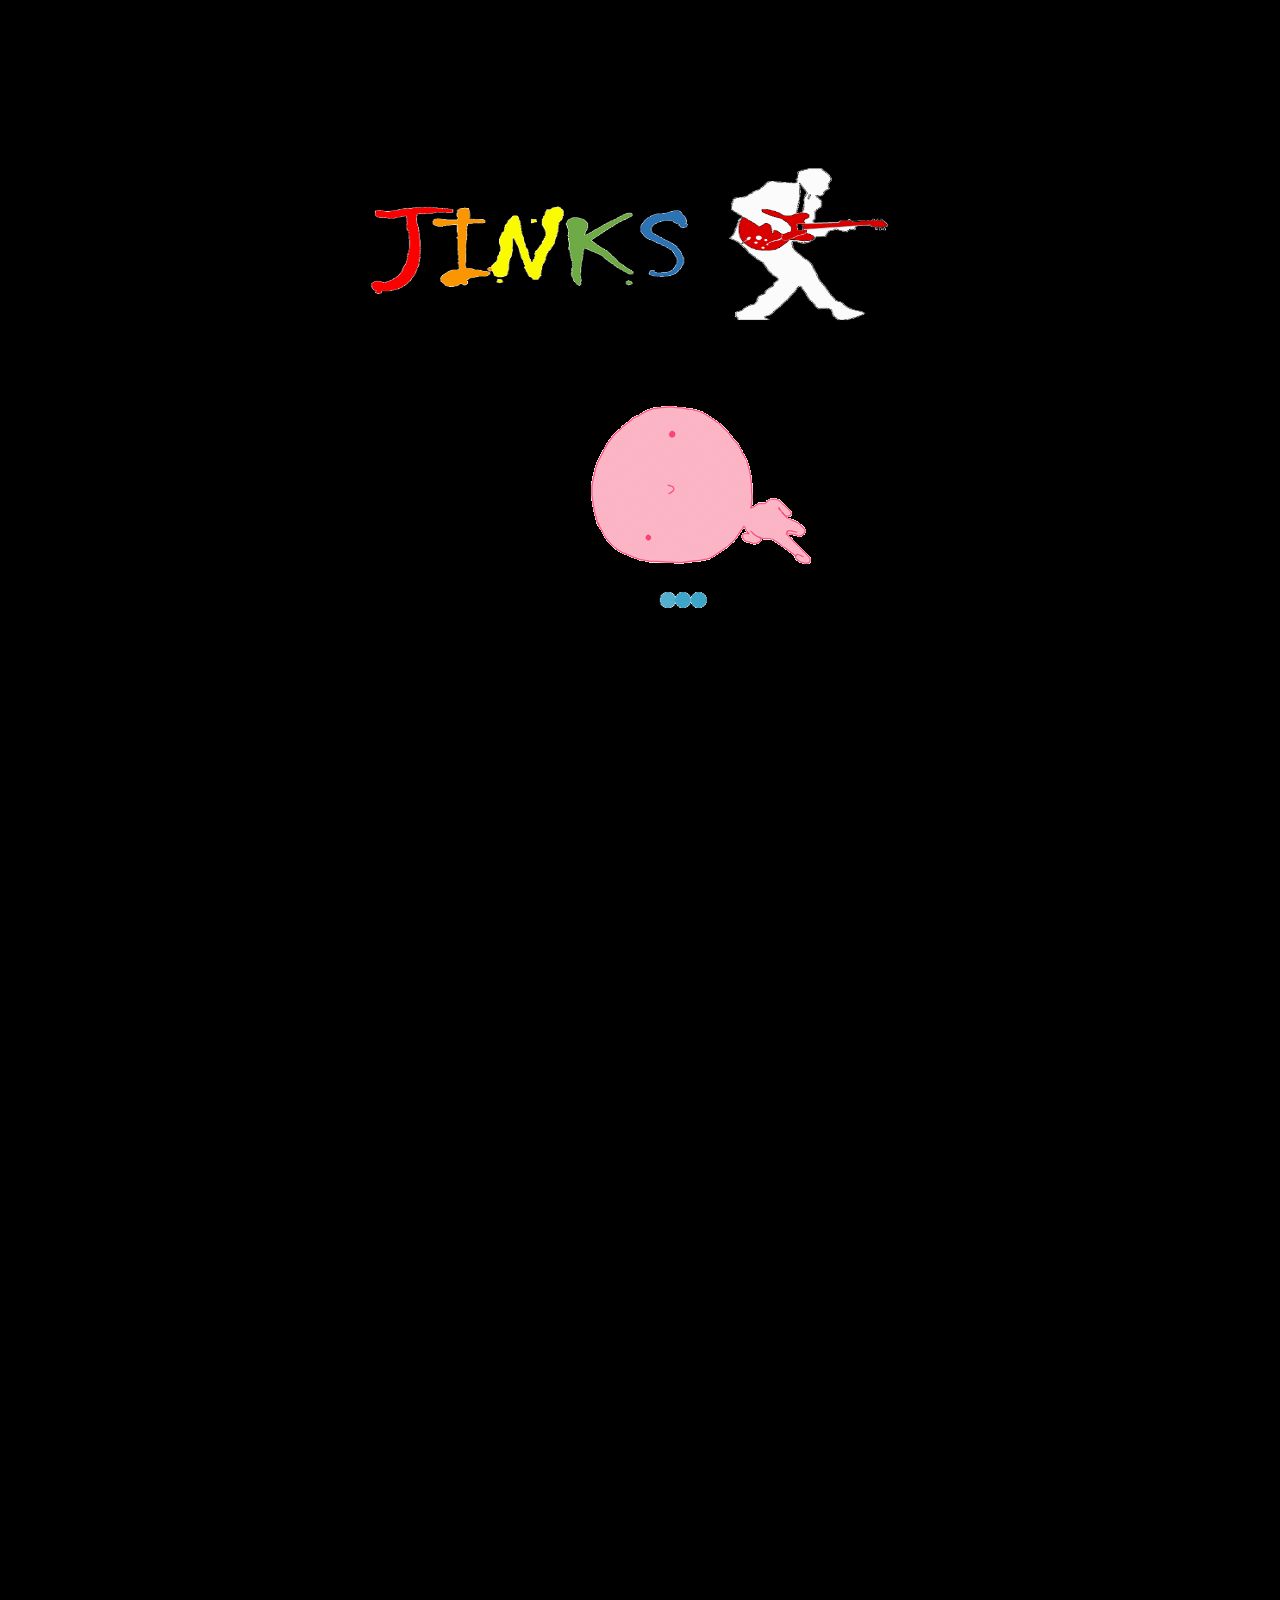
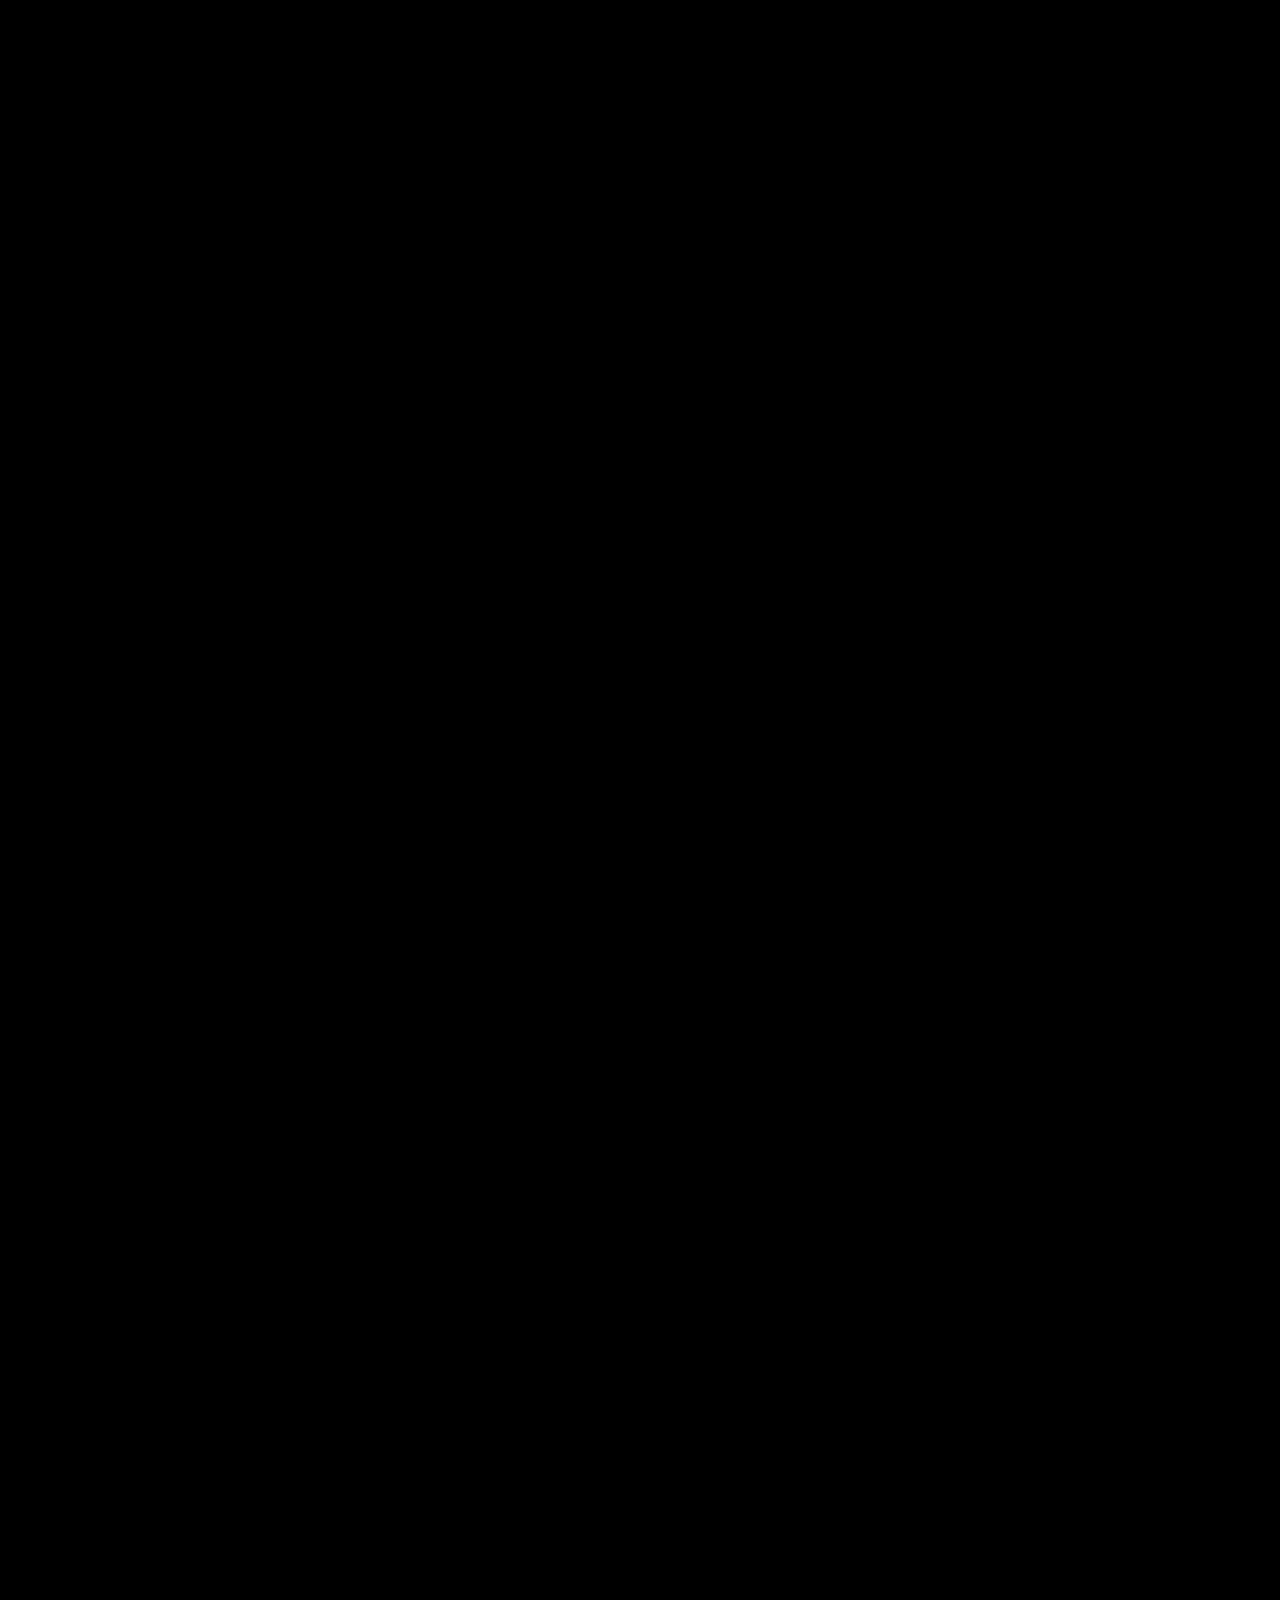
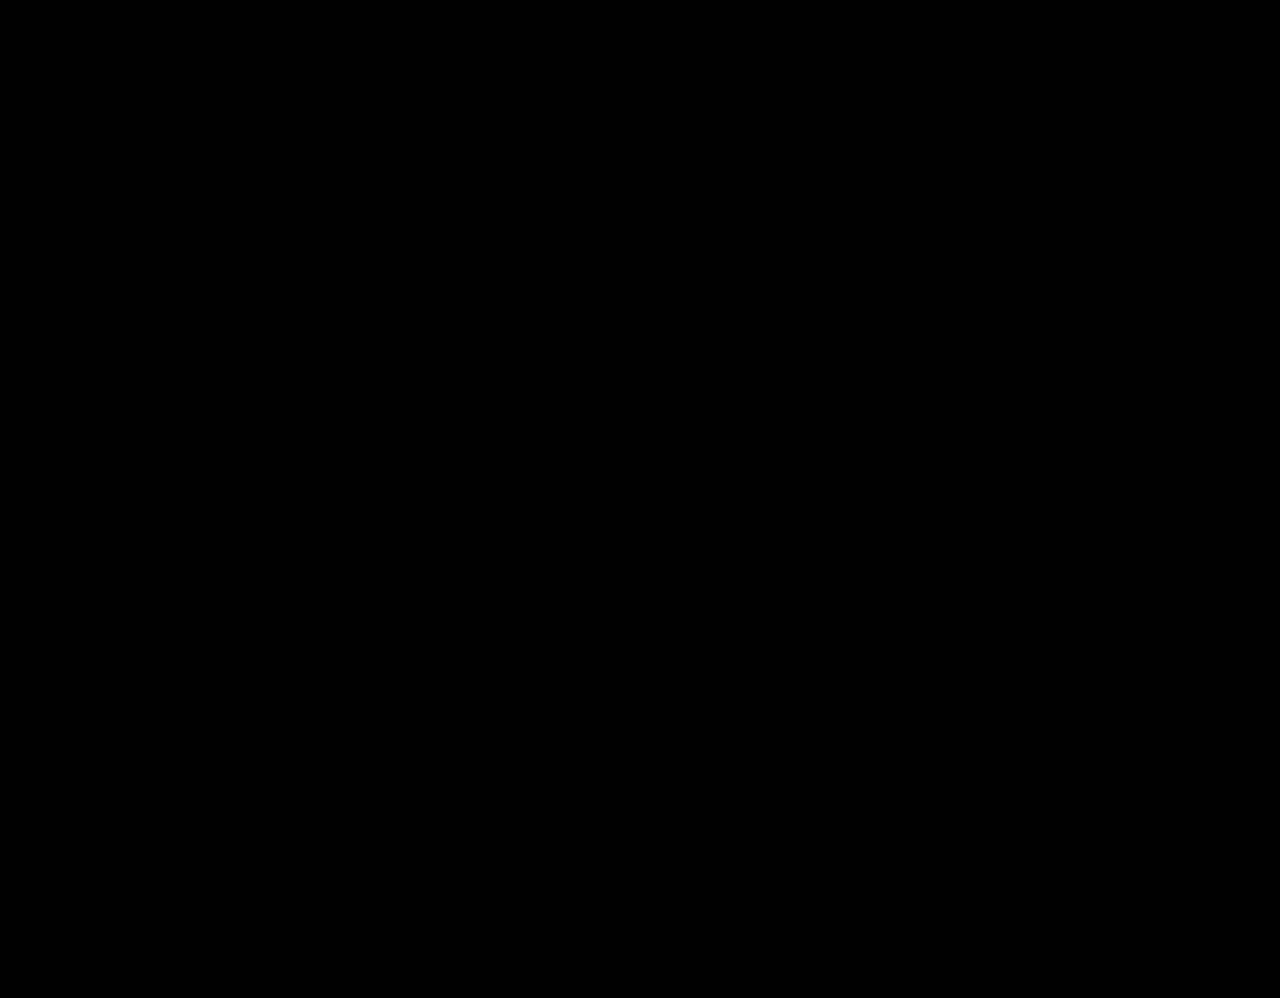
==== 1/index.html @ cb38590e "1" ====
<!DOCTYPE html>
<html class="no-js">
  <head>
    <title>JINKS'17 | NIFFT Ranchi</title>
  <meta charset="utf-8" />
    <meta name="viewport" content="width=1280" />
    <link rel="icon" type="image/png" href="images/icon.png" />
    <link rel="stylesheet" type="text/css" href="css/style.css" />
    
    
    <script src="js/jquery-1.9.1.min.js"></script>
    <script src="js/jquery.color.js"></script>
    <script src="js/jquery.easing.1.3.js"></script>
    <script src="js/jquery.transform-0.9.3-jq1.8fix.js"></script>
    <script src="js/modernizr.js"></script>
  <link rel="stylesheet" type="text/css" href="css/style1.css" />
    <script src="js/modernizr.custom.63321.js"></script>
    
    
    
    <script src="js/j.js"></script>
    <!--BUILD 197-->
  </head>
  <body>
    <script>
      new Main();
    </script>


    <div class="preloaderHiddenData"></div>

    <div class="devTools">
      <div class="generate">
        generate order <span id="selectedImage"></span>
      </div>
      <div class="togglePage2Layer3">
        toggle page2 layer3
      </div>
      <div class="testSpeedAll">
        test speed all (<span class="lastResult"></span>)
      </div>
    </div>
  
    <div class="page page0">

      <div class="pageCenter">
       

        <div class="layer starsFront">
          <img src="images/logo.png" />
        </div>

    
        <div class="layer logo">
          <img class="loading" src="images/loading2.gif" />
      <img class="loading1" src="images/loading.gif" />
        </div>
      </div>

    </div>

    <div class="page page1">

      <div class="layer background">
        <div class="shape"></div>
    
      </div>

      <div class="pageCenter">
    
        <div class="layer robbo">
        
          <img class="body" src="images/dragon.png" />
        </div>
    

        <div class="layer header">
          <div class="column columnLeft">
            <a href="#home">
              <div class="logoContainer">
                <div class="logo out">
                  <div class="head"></div>
                  <div class="boyCoy"></div>
                </div>
                <div class="logo over">
                  <div class="head"></div>
                  <div class="boyCoy"></div>
                </div>
                <div class="logo shape">
                </div>
              </div>
            </a>
            <!--div class="line"></div-->
          </div>
          <div class="column columnCenter">
          </div>
          <div class="column columnRight">
            <div id="page1_menus" class="menus">

              <a href="#home">
               <div class="menu home">
                <div class="type normal">
                  <div class="background">
                  </div>
                  <div class="menuContent">
                    <img src="images/home_black.png" />
                  </div>
                </div>
                 <div class="type over">
                   <div class="background">
                   </div>
                   <div class="menuContent">
                     <img src="images/home_red.png" />
                   </div>
                 </div>
                 <div class="type selected">
                   <div class="background">
                     <img class="stick" src="images/tor_home.png"/>
                   </div>
                   <div class="menuContent">
                     <img src="images/home_red.png" />
                   </div>
                 </div>
                 <div class="type shape">
                 </div>
               </div>
              </a>

              <a href="#apps">
               <div class="menu apps">
                 <div class="type normal">
                  <div class="background">
                  </div>
                  <div class="menuContent">  PICS  </div>
                 </div>
                 <div class="type over">
                   <div class="background">
                   </div>
                   <div class="menuContent">  PICS  </div>
                 </div>
                 <div class="type selected">
                   <div class="background">
                     <img class="stick" src="images/tor_other.png" style="zoom: 1;" />
                   </div>
                   <div class="menuContent">  PICS  </div>
                 </div>
                 <div class="type shape">
                 </div>
               </div>
              </a>

              <a href="#about">
               <div class="menu about">
                 <div class="type normal">
                  <div class="background">
                  </div>
                  <div class="menuContent">  EVENTS  </div>
                 </div>
                 <div class="type over">
                   <div class="background">
                   </div>
                   <div class="menuContent">  EVENTS  </div>
                 </div>
                 <div class="type selected">
                   <div class="background">
                     <img class="stick" src="images/tor_other.png"/>
                   </div>
                   <div class="menuContent">  EVENTS  </div>
                 </div>
                 <div class="type shape">
                 </div>
               </div>
              </a>

              <a href="#contact">
               <div class="menu contact">
                 <div class="type normal">
                  <div class="background">
                  </div>
                  <div class="menuContent">  CONTACT  </div>
                 </div>
                 <div class="type over">
                   <div class="background">
                   </div>
                   <div class="menuContent">
                     CONTACT
                   </div>
                 </div>
                 <div class="type selected">
                   <div class="background">
                     <img class="stick" src="images/tor_other.png"/>
                   </div>
                   <div class="menuContent">
                     CONTACT
                   </div>
                 </div>
                 <div class="type shape">
                 </div>
               </div>

              </a>
            </div>
            <div class="line"></div>
          </div>
        </div>

        <div class="layer main mainLeft">
          <div class="hello">
      <img class="logo" src="images/page1/logo1.gif" />
       <div class="desc">
       <p>"Jo Insaan Nahi Kar Sakta"<br><br> 27th-29th Feb 2017 <br>at NIFFT Ranchi</p>
      </div>
      
      </div>
          </div>  
        </div>
        <div class="layer main mainRight">
      
      
      
      </div>
    </div>


    <div class="page page2">

      <div class="layer background">
        <div class="clouds2"></div>

        <div class="clouds1">
          <div class="pageCenter">
          <img class="cloud img1" src="images/01.png" />
          <img class="cloud img2" src="images/02.png" />
          <img class="cloud img4" src="images/04.png" />
          <img class="cloud img5" src="images/05.png" />
          </div>
        </div>
      </div>

      <div class="layer clouds3">
        <div class="pageCenter">
        <img class="cloud img6" src="images/06.png" />
        <img class="cloud img7" src="images/07.png" />
        <img class="cloud img9" src="images/09.png" />
        <img class="cloud img11" src="images/011.png" />
        <img class="cloud img12" src="images/012.png" />
        <img class="cloud img14" src="images/014.png" />
        <img class="cloud img15" src="images/015.png" />
        </div>
      </div>

      <div class="pageCenter">

      <div class="layer clouds4">
        <img class="cloud img8" src="images/08.png" />
        <img class="cloud img10" src="images/010.png" />
        <img class="cloud img13" src="images/013.png" />
      </div>

        <div class="pageContent">

           <div class="layer main mainCenter">
            <div class="floatingTv">
              <div class="baloons">
                <div class="baloon baloonLeft">
                  <img src="images/baloon_left.png" />
                </div>
                <div class="baloon baloonRight">
                  <img src="images/baloon_right.png" />
                </div>
                <div class="baloon baloonCenter">
                  <img src="images/baloon_center.png" />
                </div>
              </div>
              <div class="tvScreen">
        <div class="back billboard">
                  <img src="images/billboard.png" />
                </div>
          
                <!--img class="rating" src="images/page2/badge_5stars.png" /-->
                <div class="screenshotsFrame">
                  <div class="screenshots">
          <img src="images/pic1.jpg" />
                    <img src="images/pic2.jpg" />
                    <img src="images/pic3.jpg" />
          <img src="images/pic4.jpg" />
          <img src="images/pic5.jpg" />
          <img src="images/pic6.jpg" />
                  </div>
                  <div class="button previous">
                    <div class="visibleShape"></div>
                  </div>
                  <div class="button next">
                    <div class="visibleShape"></div>
                  </div>
                </div>
                <div class="indicators">
                  <div class="indicator">
                    <div class="centerWrapper">
                      <div class="center">
                        <img src="images/indicator_on.png" />
                        <img src="images/indicator_off.png" />
                      </div>
                    </div>
                  </div>
                  <div class="indicator">
                    <div class="centerWrapper">
                      <div class="center">
                        <img src="images/indicator_on.png" />
                        <img src="images/indicator_off.png" />
                      </div>
                    </div>
                  </div>
                  <div class="indicator">
                    <div class="centerWrapper">
                      <div class="center">
                        <img src="images/indicator_on.png" />
                        <img src="images/indicator_off.png" />
                      </div>
                    </div>
                  </div>
          <div class="indicator">
                    <div class="centerWrapper">
                      <div class="center">
                        <img src="images/indicator_on.png" />
                        <img src="images/indicator_off.png" />
                      </div>
                    </div>
                  </div>
          <div class="indicator">
                    <div class="centerWrapper">
                      <div class="center">
                        <img src="images/indicator_on.png" />
                        <img src="images/indicator_off.png" />
                      </div>
                    </div>
                  </div>
                </div>
              </div>
            </div>
            <!--img class="description" src="images/description.png" /-->
          </div>

          <!--div class="layer main mainLeft">
            <img class="app" src="images/powerbubble/app.png">
            <a href="#0" target="_blank">
              <div class="download">
                <img class="out" src="images/download.png" />
                <img class="over" src="images/download_over.png" />
                <div class="shape"></div>
              </div>
              <img class="freeDownload" src="images/free_download.png">
            </a>
          </div-->


          <div class="layer header">
            <div class="column columnLeft">
                   <a href="#home">
                <div class="logoContainer">
                  <div class="logo out">
                    <div class="head"></div>
                    <div class="boyCoy"></div>
                  </div>
                  <div class="logo over">
                    <div class="head"></div>
                    <div class="boyCoy"></div>
                  </div>
                  <div class="logo shape">
                  </div>
                </div>
              </a>
              <!--div class="line"></div-->
            </div>
            <div class="column columnCenter">
            </div>
            <div class="column columnRight">
              <div id="page2_menus" class="menus">

                <a href="#home">
                  <div class="menu home">
                    <div class="type normal">
                      <div class="background">
                      </div>
                      <div class="menuContent">
                        <img src="images/home_black.png" />
                      </div>
                    </div>
                    <div class="type over">
                      <div class="background">
                      </div>
                      <div class="menuContent">
                        <img src="images/home_black.png" />
                      </div>
                    </div>
                    <div class="type selected">
                      <div class="background">
                        <img class="stick" src="images/tor_home.png"/>
                      </div>
                      <div class="menuContent">
                        <img src="images/home_white.png" />
                      </div>
                    </div>
                    <div class="type shape">
                    </div>
                  </div>
                </a>

                <a href="#apps">
                  <div class="menu apps">
                    <div class="type normal">
                      <div class="background">
                      </div>
                      <div class="menuContent">
                        PICS
                      </div>
                    </div>
                    <div class="type over">
                      <div class="background">
                      </div>
                      <div class="menuContent">
                        PICS
                      </div>
                    </div>
                    <div class="type selected">
                      <div class="background">
                        <img class="stick" src="images/tor_home.png"/>
                      </div>
                      <div class="menuContent">
                        PICS
                      </div>
                    </div>
                    <div class="type shape">
                    </div>
                  </div>
                </a>

                <a href="#about">
                  <div class="menu about">
                    <div class="type normal">
                      <div class="background">
                      </div>
                      <div class="menuContent">
                        EVENTS
                      </div>
                    </div>
                    <div class="type over">
                      <div class="background">
                      </div>
                      <div class="menuContent">
                        EVENTS
                      </div>
                    </div>
                    <div class="type selected">
                      <div class="background">
                        <img class="stick" src="images/tor_other.png"/>
                      </div>
                      <div class="menuContent">
                        EVENTS
                      </div>
                    </div>
                    <div class="type shape">
                    </div>
                  </div>
                </a>

                <a href="#contact">
                  <div class="menu contact">
                    <div class="type normal">
                      <div class="background">
                      </div>
                      <div class="menuContent">
                        CONTACT
                      </div>
                    </div>
                    <div class="type over">
                      <div class="background">
                      </div>
                      <div class="menuContent">
                        CONTACT
                      </div>
                    </div>
                    <div class="type selected">
                      <div class="background">
                        <img class="stick" src="images/tor_other.png"/>
                      </div>
                      <div class="menuContent">
                        CONTACT
                      </div>
                    </div>
                    <div class="type shape">
                    </div>
                  </div>
                </a>

              </div>
              <div class="line line_right"></div>
            </div>
          </div>

        </div>

      </div>

    </div>


    <div class="page page3">
      <div class="layer background">
        <div class="mountains3">
          <img class="mountainsFlag" src="images/rover.png" />
          <div class="mountainsBackground"></div>
        </div>
      </div>

    <div class="layer mountains1">
        <div class="pageCenter">
        <img class="mountain5" src="images/5.png" />
      <img class="mountain6" src="images/6.png" />
      <img class="mountain7" src="images/7.png" />
        <img class="mountain8" src="images/8.png" />
      <img class="mountain9" src="images/9.png" />
      </div>
    </div>

      <div class="pageCenter">

        <div class="layer mountains2">
          <img class="mountain1" src="images/1.png" />
          <img class="mountain2" src="images/2.png" />
          <img class="mountain3" src="images/3.png" />
          <img class="mountain4" src="images/4.png" />
        </div>

             <div class="pageContent">
        <!--div class="background">
          <img class="stars" src="images/page3/stars.png">
        </div-->
          <div class="layer main mainCenter">
      
           <div class="container">
        
        <div id="mi-slider" class="mi-slider">
          <ul>
            <li><a href="#"><img src="images/page3/events/dance1.png" alt="img01"></a></li>
            <li><a href="#"><img src="images/page3/events/dance2.png" alt="img01"></a></li>
            <li><a href="#"><img src="images/page3/events/dance3.png" alt="img01"></a></li>
          </ul>
          <ul>
            <li><a href="#"><img src="images/page3/events/drama1.png" alt="img05"></a></li>
            <li><a href="#"><img src="images/page3/events/drama2.png" alt="img06"></a></li>
            <li><a href="#"><img src="images/page3/events/drama3.png" alt="img07"></a></li>
          </ul>
          <ul>
            <li><a href="#"><img src="images/page3/events/music1.png" alt="img01"></a></li>
            <li><a href="#"><img src="images/page3/events/music2.png" alt="img01"></a></li>
            <li><a href="#"><img src="images/page3/events/music3.png" alt="img01"></a></li>
          </ul>
          <ul>
            <li><a href="#"><img src="images/page3/events/fashion1.png" alt="img01"></a></li>
            <li><a href="#"><img src="images/page3/events/fashion2.png" alt="img01"></a></li>
            <li><a href="#"><img src="images/page3/events/fashion3.png" alt="img01"></a></li>
          </ul>
          <ul>
            <li><a href="#"><img src="images/page3/events/fa1.png" alt="img01"></a></li>
            <li><a href="#"><img src="images/page3/events/fa2.png" alt="img01"></a></li>
            <li><a href="#"><img src="images/page3/events/fa3.png" alt="img01"></a></li>
          </ul>
          <ul>
            <li><a href="#"><img src="images/page3/events/lit1.png" alt="img01"></a></li>
            <li><a href="#"><img src="images/page3/events/lit2.png" alt="img01"></a></li>
            <li><a href="#"><img src="images/page3/events/lit3.png" alt="img01"></a></li>
          </ul>
          <ul>
            <li><a href="#"><img src="images/page3/events/inf1.png" alt="img01"></a></li>
            <li><a href="#"><img src="images/page3/events/inf2.png" alt="img02"></a></li>
            <li><a href="#"><img src="images/page3/events/inf3.png" alt="img03"></a></li>
          </ul>
          <nav>
            <a href="#">Dance</a>
            <a href="#">Drama</a>
            <a href="#">Music</a>
            <a href="#">Fashion</a>
            <a href="#">Fine Arts</a>
            <a href="#">Literary</a>
            <a href="#">Informals</a>
          </nav>
        </div>
      </div>
    </div>
          </div>
          <!--div class="layer main mainRight">
            <div class="header">
            Past Sponsors
            </div>
            <div class="description">
              We have been entertaining people since so long. 
            </div>
            <img class="logos" src="images/page3/logos.png" />
            <a href="#contact">
              <div class="letsWork linkify">
                <span class="text">Let's have fun together</span>
                <span class="image">
                  <img class="out" src="images/page3/arrow_green.png" /><img class="over" src="images/arrow_white.png" />
                </span>
              </div>
            </a>
          </div-->

          <!--div class="layer main mainLeft paperWhite">
            <div class="paperContent">
              <img src="images/page3/paper_white.png" />
              <div class="text">
                <div class="header">
                This is UNMAAD
                </div>
                What it takes to achieve perfection? It is the question I am asking myself all the time. I realise I achieved it way before.
        
        
        
              </div>
            </div>
          </div-->

          <!--div class="layer main mainLeft paperYellow">
            <div class="paperContent">
              <img src="images/page3/paper_yellow.png" />

              <div class="ad">
                Arimit Sarkar
                <a href="#0" target="_blank">
                  <div class="linkedin">
                    <div class="out"></div>
                    <div class="over"></div>
                    <div class="shape"></div>
                  </div>
                </a>
              </div>
              <div class="jb">
                <a href="#0" target="_blank">
                  <div class="linkedin">
                    <div class="out"></div>
                    <div class="over"></div>
                    <div class="shape"></div>
                  </div>
                </a>
                Arimit Sarkar
              </div>
            </div>
          </div-->

          <div class="layer header">
            <div class="column columnLeft">
              <a href="#home">
              <div class="logoContainer">
                <div class="logo out">
                  <div class="head"></div>
                  <div class="boyCoy"></div>
                </div>
                <div class="logo over">
                  <div class="head"></div>
                  <div class="boyCoy"></div>
                </div>
                <div class="logo shape">
                </div>
              </div>
            </a>
              <!--div class="line"></div-->
            </div>
            <div class="column columnCenter">
            </div>
            <div class="column columnRight">
              <div id="page3_menus" class="menus">

                <a href="#home">
                  <div class="menu home">
                    <div class="type normal">
                      <div class="background">
                      </div>
                      <div class="menuContent">
                        <img src="images/home_black.png" />
                      </div>
                    </div>
                    <div class="type over">
                      <div class="background">
                      </div>
                      <div class="menuContent">
                        <img src="images/home_brown.png" />
                      </div>
                    </div>
                    <div class="type selected">
                      <div class="background">
                        <img class="stick" src="images/indicator_home.png"/>
                      </div>
                      <div class="menuContent">
                        <img src="images/home_brown.png" />
                      </div>
                    </div>
                    <div class="type shape">
                    </div>
                  </div>
                </a>

                <a href="#apps">
                  <div class="menu apps">
                    <div class="type normal">
                      <div class="background">
                      </div>
                      <div class="menuContent">
                        PICS
                      </div>
                    </div>
                    <div class="type over">
                      <div class="background">
                      </div>
                      <div class="menuContent">
                        PICS
                      </div>
                    </div>
                    <div class="type selected">
                      <div class="background">
                        <img class="stick" src="images/indicator_other.png"/>
                      </div>
                      <div class="menuContent">
                        PICS
                      </div>
                    </div>
                    <div class="type shape">
                    </div>
                  </div>
                </a>

                <a href="#about">
                  <div class="menu about">
                    <div class="type normal">
                      <div class="background">
                      </div>
                      <div class="menuContent">
                        EVENTS
                      </div>
                    </div>
                    <div class="type over">
                      <div class="background">
                      </div>
                      <div class="menuContent">
                        EVENTS
                      </div>
                    </div>
                    <div class="type selected">
                      <div class="background">
                        <img class="stick" src="images/indicator_other.png"/>
                      </div>
                      <div class="menuContent">
                        EVENTS
                      </div>
                    </div>
                    <div class="type shape">
                    </div>
                  </div>
                </a>

                <a href="#contact">
                  <div class="menu contact">
                    <div class="type normal">
                      <div class="background">
                      </div>
                      <div class="menuContent">
                        CONTACT
                      </div>
                    </div>
                    <div class="type over">
                      <div class="background">
                      </div>
                      <div class="menuContent">
                        CONTACT
                      </div>
                    </div>
                    <div class="type selected">
                      <div class="background">
                        <img class="stick" src="images/indicator_other.png"/>
                      </div>
                      <div class="menuContent">
                        CONTACT
                      </div>
                    </div>
                    <div class="type shape">
                    </div>
                  </div>
                </a>

              </div>
              <div class="line"></div>
            </div>
          </div>
        </div>


    </div>


    <div class="page page4">
      <div class="layer background3">
    
        <div class="shape">
          <div class="waveContainer">
            <div id="wave3" class="wave"></div>
          </div>
        </div>
      </div>

      <div class="layer background2">
        <div class="shape">
          <div class="waveContainer">
          <div id="wave2" class="wave"></div>
          </div>
        </div>
      </div>

      <div class="layer background1">
        <div class="shape">
          <div class="waveContainer">
            <div id="wave1" class="wave"></div>
          </div>
        </div>
      </div>

      <div class="pageCenter">
    
        <div class="pageContent">
      
      
          <div class="layer header">
            <div class="column columnLeft">
              <a href="#home">
                <div class="logoContainer">
                  <div class="logo out">
                    <div class="head"></div>
                    <div class="boyCoy"></div>
                  </div>
                </div>
              </a>
              <!--div class="line"></div-->
            </div>
            <div class="column columnCenter">
            </div>
            <div class="column columnRight">
              <div id="page4_menus" class="menus">

                <a href="#home">
                  <div class="menu home">
                    <div class="type normal">
                      <div class="background">
                      </div>
                      <div class="menuContent">
                        <img src="images/home_grey.png" />
                      </div>
                    </div>
                    <div class="type over">
                      <div class="background">
                      </div>
                      <div class="menuContent">
                        <img src="images/home_black.png" />
                      </div>
                    </div>
                    <div class="type selected">
                      <div class="background">
                        <img class="stick" src="images/indicator_black_home.png"/>
                      </div>
                      <div class="menuContent">
                        <img src="images/home_grey.png" />
                      </div>
                    </div>
                    <div class="type shape">
                    </div>
                  </div>
                </a>

                <a href="#apps">
                  <div class="menu apps">
                    <div class="type normal">
                      <div class="background">
                      </div>
                      <div class="menuContent">
                        PICS
                      </div>
                    </div>
                    <div class="type over">
                      <div class="background">
                      </div>
                      <div class="menuContent">
                        PICS
                      </div>
                    </div>
                    <div class="type selected">
                      <div class="background">
                        <img class="stick" src="images/indicator_black_other.png"/>
                      </div>
                      <div class="menuContent">
                        PICS
                      </div>
                    </div>
                    <div class="type shape">
                    </div>
                  </div>
                </a>

                <a href="#about">
                  <div class="menu about">
                    <div class="type normal">
                      <div class="background">
                      </div>
                      <div class="menuContent">
                        EVENTS
                      </div>
                    </div>
                    <div class="type over">
                      <div class="background">
                      </div>
                      <div class="menuContent">
                        EVENTS
                      </div>
                    </div>
                    <div class="type selected">
                      <div class="background">
                        <img class="stick" src="images/indicator_black_other.png"/>
                      </div>
                      <div class="menuContent">
                        EVENTS
                      </div>
                    </div>
                    <div class="type shape">
                    </div>
                  </div>
                </a>

                <a href="#contact">
                  <div class="menu contact">
                    <div class="type normal">
                      <div class="background">
                      </div>
                      <div class="menuContent">
                        CONTACT
                      </div>
                    </div>
                    <div class="type over">
                      <div class="background">
                      </div>
                      <div class="menuContent">
                        CONTACT
                      </div>
                    </div>
                    <div class="type selected">
                      <div class="background">
                        <img class="stick" src="images/indicator_black_other.png"/>
                      </div>
                      <div class="menuContent">
                        CONTACT
                      </div>
                    </div>
                    <div class="type shape">
                    </div>
                  </div>
                </a>

              </div>
              <div class="line"></div>
            </div>
          </div>
        <div class="layer main mainLeft">
            <div class="container">
      
        <section class="main">
      
        <ul class="ch-grid">
          <li>
            <!--div class="ch-item ch-img-1">       
              <div class="ch-info-wrap">
                <div class="ch-info">
                  <div class="ch-info-front ch-img-1"></div>
                  <div class="ch-info-back">
                    <h3>Bears Type</h3>
                    <p>by Josh Schott <a href="http://drbl.in/ewUW">View on Dribbble</a></p>
                  </div>  
                </div>
              </div>
            </div-->
          </li>
          <li>
            <div class="ch-item ch-img-1">        
              <div class="ch-info-wrap">
                <div class="ch-info">
                  <div class="ch-info-front ch-img-1"></div>
                  <div class="ch-info-back">
                    <h3>AYUSH SINHA<BR>(GYMKHANA PRESIDENT)</h3>
                    <p>email@gmail.com<br>+91-7631026554</p>
                  </div>  
                </div>
              </div>
            </div>
          </li>
          <li>
            <div class="ch-item ch-img-8">        
              
                  <div class="ch-info-front ch-img-8"></div>  
                
            </div>
          </li>
          <li>
            <div class="ch-item ch-img-2">
              <div class="ch-info-wrap">
                <div class="ch-info">
                  <div class="ch-info-front ch-img-2"></div>
                  <div class="ch-info-back">
            <h3>AYUSH SINHA<BR>(GYMKHANA PRESIDENT)</h3>
                    <p>email@gmail.com<br>+91-7631026554</p>
                  </div>
                </div>
              </div>
            </div>
          </li>
          <li>
            <div class="ch-item ch-img-3">
              <div class="ch-info-wrap">
                <div class="ch-info">
                  <div class="ch-info-front ch-img-3"></div>
                  <div class="ch-info-back">
                 <h3>AYUSH SINHA<BR>(GYMKHANA PRESIDENT)</h3>
                    <p>email@gmail.com<br>+91-7631026554</p>
                  </div>
                </div>
              </div>
            </div>
          </li>
          <li>
            <div class="ch-item ch-img-4">        
              <div class="ch-info-wrap">
                <div class="ch-info">
                  <div class="ch-info-front ch-img-4"></div>
                  <div class="ch-info-back">
                    <h3>AYUSH SINHA<BR>(GYMKHANA PRESIDENT)</h3>
                    <p>email@gmail.com<br>+91-7631026554</p>
                  </div>  
                </div>
              </div>
            </div>
          </li>
          <li>
            <div class="ch-item ch-img-5">        
              <div class="ch-info-wrap">
                <div class="ch-info">
                  <div class="ch-info-front ch-img-5"></div>
                  <div class="ch-info-back">
                 <h3>AYUSH SINHA<BR>(GYMKHANA PRESIDENT)</h3>
                    <p>email@gmail.com<br>+91-7631026554</p>
                  </div>  
                </div>
              </div>
            </div>
          </li>
          <li>
            <div class="ch-item ch-img-7">        
              <div class="ch-info-wrap">
                <div class="ch-info">
                  <div class="ch-info-front ch-img-7"></div>
                  <div class="ch-info-back">
                    <h3>AYUSH SINHA<BR>(GYMKHANA PRESIDENT)</h3>
                    <p>email@gmail.com<br>+91-7631026554</p>
                  </div>  
                </div>
              </div>
            </div>
          </li>
          <li>
            <div class="ch-item ch-img-6">        
              <div class="ch-info-wrap">
                <div class="ch-info">
                  <div class="ch-info-front ch-img-6"></div>
                  <div class="ch-info-back">
                    <h3>AYUSH SINHA<BR>(GYMKHANA PRESIDENT)</h3>
                    <p>email@gmail.com<br>+91-7631026554</p>
                  </div>  
                </div>
              </div>
            </div>
          </li>
          
        </ul>
        
      </section>
        </div>
        </div>
      </div>
     
    
      </div>

      <div class="layer mainBottom">
    
        <div class="pageCenter">
          <div class="bottom"></div>
        </div>

        <footer>
          <div class="pageCenter darker">
            <div class="wrapperTable">
              <div class="wrapperRow">

                 <div class="wrapperCell wrapperLeft">
                  <span>All rights reserved</span>
                  <span>&copy; JINKS'17</span>
          <span>
          <a class="facebook" href="sponsors.html" target="_blank">Past Sponsors</a>
        </span>
          <div class="links">
          <a class="facebook" href="https://www.facebook.com/" target="_blank"><img src="images/page1/fb.png"></a>
          <a class="twitter" href="https://twitter.com/" target="_blank"><img src="images/page1/twitter.png"></a>
          <a class="instagram" href="https://www.instagram.com/" target="_blank"><img src="images/page1/instagram.png"></a>
        </div>
        
                </div>

                <div class="wrapperCell wrapperCenter">
                </div>

                <!--div class="wrapperCell wrapperRight">
                  <div class="tweet">
                    <a href="https://twitter.com/share" class="twitter-share-button" data-url="http://boy-coy.com" data-via="BoyCoyMobile">Tweet</a>
                    <script>!function(d,s,id){var js,fjs=d.getElementsByTagName(s)[0];if(!d.getElementById(id)){js=d.createElement(s);js.id=id;js.src="//platform.twitter.com/widgets.js";fjs.parentNode.insertBefore(js,fjs);}}(document,"script","twitter-wjs");</script>
                  </div>

                  <div class="fbLike fb-like" data-href="http://www.facebook.com/BoyCoyMobile" data-send="false" data-layout="button_count" data-width="100" data-show-faces="false" data-font="verdana"></div>

                  <div class="plusOne">
                    <div class="g-plusone" data-size="medium"></div>
                    <script type="text/javascript">
                      (function() {
                        var po = document.createElement('script'); po.type = 'text/javascript'; po.async = true;
                        po.src = 'https://apis.google.com/js/plusone.js';
                        var s = document.getElementsByTagName('script')[0]; s.parentNode.insertBefore(po, s);
                      })();
                    </script>
                  </div>
                </div-->
        
              </div>
        
            </div>
      
          </div>
      
        </footer>
    
      </div>
    
    </div>

  
    <div class="streacher"></div>
  <script src="http://ajax.googleapis.com/ajax/libs/jquery/1.8.3/jquery.min.js"></script>
    <script src="js/jquery.catslider.js"></script>
    <script>
      $(function() {

        $( '#mi-slider' ).catslider();

      });
    </script>
    <script>
  (function(i,s,o,g,r,a,m){i['GoogleAnalyticsObject']=r;i[r]=i[r]||function(){
  (i[r].q=i[r].q||[]).push(arguments)},i[r].l=1*new Date();a=s.createElement(o),
  m=s.getElementsByTagName(o)[0];a.async=1;a.src=g;m.parentNode.insertBefore(a,m)
  })(window,document,'script','https://www.google-analytics.com/analytics.js','ga');

  ga('create', 'UA-57982075-1', 'auto');
  ga('send', 'pageview');

</script>
  </body>
</html>
---- 1/css/style.css ----
.layer .menus {
  margin-top: 40px;
  font-size: 18px;
  text-align: center;
  height: 34px;
  line-height: 34px;
  letter-spacing: 0px;
}
.layer .menus .menu {
  float: left;
  position: relative;
  height: 34px;
}
.layer .menus .menu .type {
  position: absolute;
  width: 100%;
  height: 100%;
}
.layer .menus .menu .type * {
  filter: inherit;
}
.layer .menus .menu .background {
  width: 100%;
  height: 100%;
  border-radius: 17px;
  /*  border: 1px solid #999;*/
  behavior: url('styles/PIE.htc');
}
.layer .menus .menu .menuContent {
  position: absolute;
  top: 0px;
  width: 40px;
  height: 100%;
  color: #ff0000;
}
.layer .menus .menu.home {
  width: 35px;
  border: 5px;
}
.layer .menus .menu.home .menuContent {
  width: 45px;

}

.layer .menus .menu.apps {
  width: 72px;
}
.layer .menus .menu.apps .menuContent {
  width: 90px;
}
.layer .menus .menu.about {
  width: 88px;
}
.layer .menus .menu.about .menuContent {
  width: 88px;
}
.layer .menus .menu.contact {
  width: 112px;
}
.layer .menus .menu.contact .menuContent {
  width: 112px;
}
.layer .menus .type.selected .stick {
  position: absolute;
  top: 29px;
}
.layer .menus .menu.home .type.selected .stick {
  left: 5px;
}
.layer .menus .menu.apps .type.selected .stick {
  left: 24px;
}
.layer .menus .menu.about .type.selected .stick {
  left: 31px;
}
.layer .menus .menu.contact .type.selected .stick {
  left: 43px;
}
/* page 1 colors */
.page1 .layer .menus .menu .type.normal {
  color: #363635;
}
.page1 .layer .menus .menu .type.over {
  color: #000000;
}
.page1 .layer .menus .menu .type.over .background {
  background-color: #ffffff;
}
.page1 .layer .menus .menu .type.selected {
  color: #000000;
}
.page1 .layer .menus .menu .type.selected .background {
  background-color: #363635;
}
/* page 2 colors */
.page2 .layer .menus .menu .type.normal {
  color: #363635;
}
.page2 .layer .menus .menu .type.over {
  color: #363635;
}
.page2 .layer .menus .type.over .background {
  background-color: #ffffff;
}
.page2 .layer .menus .menu .type.selected {
  color: #dbdecb;
}
.page2 .layer .menus .menu .type.selected .background {
  background-color: #363635;
}
/* page 3 colors */
.page3 .layer .menus .menu .type.normal {
  color: #363635;
}
.page3 .layer .menus .menu .type.over {
  color: #363635;
}
.page3 .layer .menus .type.over .background {
  background-color: #ffffff;
}
.page3 .layer .menus .menu .type.selected {
  color: #dbdecb;
}
.page3 .layer .menus .menu .type.selected .background {
  color: #363635;
}
/* page 4 colors */
.page4 .layer .menus .menu .type.normal {
  color: #939598;
}
.page4 .layer .menus .menu .type.over {
  color: #363635;
}
.page4 .layer .menus .type.over .background {
  background-color: #ffffff;
}
.page4 .layer .menus .menu .type.selected {
  color: #939598;
}
.page4 .layer .menus .menu .type.selected .background {
  background-color: #000000;
}


.linkLineContainer {
  display: inline-block;
  width: 0px;
  position: relative;
  top: 3px;
}
.linkLineContainer .linkLine {
  background-color: #ffffff;
  width: 0px;
  height: 1px;
}
.linkify .image,
.linkifyForm .image {
  position: relative;
}
.linkify .image .over {
  position: relative;
  left: -14px;
}
.linkifyForm .image .over {
  position: relative;
  left: -10px;
}
.logoContainer {
  position: relative;
  height: 55px;
  margin-left: 19px;
  margin-top: 25px;
}
.logoContainer .shape {
  width: 170px;
  height: 55px;
}
.logoContainer .logo {
  position: absolute;
}
.logoContainer .logo .head {
  float: left;
  width: 60px;
  height: 55px;
}
.logoContainer .logo .boyCoy {
  margin-left: 60px;
  width: 110px;
  height: 55px;
}
/**.preloader-ready .logoContainer .out .head {
  background: url('../images/logo1.png') 0px -55px;
}
.preloader-ready .logoContainer .out .boyCoy {
  background: url('../images/logo1.png') -60px -55px;
}
.preloader-ready .logoContainer .over .head {
  background: url('../images/logo1.png') 0px 0px;
}
.preloader-ready .logoContainer .over .boyCoy {
  background: url('../images/logo1.png') -60px -55px;
}**/
.img1 {
  position: absolute;
  top: 60px;
  left: -80px;
}
.img2 {
  position: absolute;
  top: 126px;
  left: 250px;
}
.img4 {
  position: absolute;
  top: 126px;
  left: 485px;
}
.img5 {
  position: absolute;
  top: 31px;
  left: 730px;
}
.img6 {
  position: absolute;
  top: 78px;
  left: -147px;
}
.img7 {
  position: absolute;
  top: 33px;
  left: -14px;
}
.img9 {
  position: absolute;
  top: 3px;
  left: 158px;
}
.img11 {
  position: absolute;
  top: 22px;
  left: 452px;
}
.img12 {
  position: absolute;
  top: 39px;
  left: 626px;
}
.img14 {
  position: absolute;
  top: 12px;
  left: 800px;
}
.img15 {
  position: absolute;
  top: 49px;
  left: 972px;
}
.img8 {
  position: absolute;
  top: 67px;
  left: 72px;
}
.img10 {
  position: absolute;
  top: 25px;
  left: 262px;
}
.img13 {
  position: absolute;
  top: 22px;
  left: 631px;
}
/* page - common */
.page {
  visibility: hidden;
  width: 100%;
  height: 800px;
  position: relative;
}
.page1 {
  height: 700px;
}
.page2 {
  height: 870px;
}
.page3 {
  height: 840px;
}
.page4{
	height: 850px;
	
}
.page .layer {
  position: absolute;
}
.pageCenter {
  width: 1020px;
  position: relative;
  margin: 0px auto;
}
/* parallaxe dependent styles */
.no-parallaxe .page0 {
  display: none;
}
.no-parallaxe .streacher {
  display: none;
}
.parallaxe .streacher {
  width: 0px;
  height: 4150px;
}
.parallaxe .page {
  position: fixed;
}
.parallaxe .page0 {
  height: 675px;
  top: -1500px;
}
.parallaxe .page1 {
  height: 675px;
  top: 0px;
}
.parallaxe .page2 {
  height: 1035px;
  top: 1500px;
}
.parallaxe .page3 {
  height: 1612px;
  top: 2533px;
}
.parallaxe .page4 {
  top: 3174px;
}
.page0 .pageCenter{
	left: 200px;
}
.page0 .layer.starsBack{
  height: 400px;
  left: -200px;
}
.page0 .layer.starsFront img{
	height: 400px;
	width: 600px; 
}
.page0 .layer.logo {
  height: 250px;
  margin-right: 50px;
}
.page0 .layer.logo {
	top: 150px;
}
/**.page0 .layer.ufo img {
  transform-origin: 149px 55px;
  -webkit-transform-origin: 149px 55px;
  -moz-transform-origin: 149px 55px;
  -o-transform-origin: 149px 55px;
  -ms-transform-origin: 149px 55px;
}**/
.page0 .layer .loading {
  position: relative;
  top: 150px;
  left: 140px;
  width:400px;
}
.page0 .layer .loading1 {
  position: relative;
  top: 200px;
  left: -100px;
  width: 100px;
}
.page1 .background {
  overflow: hidden;
  width: 100%;
  height: 760px;
  background-color: #000000;
}
.page1 .background .shape {
  width: 100%;
  height: 760px;
  position: relative;
  left: 73px;
}
/**.preloader-ready .page1 .background .shape {
  background: center 235px no-repeat url('../images/page1/bgd_pattern.png');
}**/
.page1 .header .column {
  float: left;
  position: relative;
}
.page1 .header .columnLeft {
  width: 371px;
}
.page1 .header .columnLeft .line {
  margin-top: 30px;
}
.page1 .header .columnCenter {
  width: 242px;
  height: 1px;
}
.page1 .header .columnRight {
  width: 457px;
  float: right;
}
.page1 .header .columnRight .line {
  margin-top: 46px;
}
.page1 .header .columnRight .menus {
  margin-left: 48px;
}
.page1 .main {
  height: 400px;
  top: 111px;
}
.page1 .mainLeft {
  width: 250px;
  top:-100px;
  left:-100px;
  
}
.page1 .mainLeft .logo{
	width: 500px;
	top:400px;
}
.page1 .mainRight {
  width: 402px;
  right:0px;
  line-height: 0;
}
.page1 .hello {
  width: 300px;
  margin-top: 80px;
  margin-left: 24px;
}
.page1 .hello .textHello {
  margin-left: -5px;
  font-family: gsBold;
  font-size: 40px;
  letter-spacing: -5px;
  color: #363635;
}
.page1 .mainLeft .hello .desc {
  width: 350px;
  position:relative;
  top:-200px;
  left: 50px;
  margin-top: 120px;
  margin-left: 14px;
}
.page1 .hello .desc{
  margin-left: -5px;
  font-family: "Tekton Pro";
  font-size: 30px;
  letter-spacing: 0px;
  color: #ffffff;
}
.page1 .hello .desc .p{
	top:-500px;
}
.page1 .hello .textDescription {
  margin-top: -6px;
  font-size: 21px;
  line-height: 1.3;
  letter-spacing: 0;
  color: #dcddcd;
}
.page1 .hello .contactWrapper {
  margin-top: 10px;
}
.page1 .hello .contact {
  font-size: 22px;
  letter-spacing: -1px;
  color: #ededc7;
}
.page1 .txtNeed {
  display: block;
  position: relative;
  top: 5px;
  left: 73px;
}
.page1 .bird {
  position: relative;
  margin-top: 0px;
  margin-right:100px;
  width: 50px;
}
.page4 .links {
	
  margin-top: -38px;
  margin-left:900px;
  top:0px;
  width: 20px;
}
.page4 .links a{
	display:inline-block;
}
.page4 .links img{
	top:0px;
	width:20px;
	margin-bottom:20px;
	margin-left:10px;
}
.page4 .sponsors {
	
  margin-top: 0px;
  margin-left:500px;
  top:0px;
  width: 20px;
}
.page1 .stats{
	width:300px;
}
.page1 .fb {
  position: relative;
  margin-top: 85px;
  margin-left: 175px;
  width: 100px;
}
.page1 .fb img {
  position: absolute;
}
.page1 .fb .shape {
  position: absolute;
  z-index: 2;
  width: 100%;
  height: 100%;
}
.page1 .slice2 {
  position: relative;
  z-index: 1;
  margin-top: -15px;
  margin-left: 267px;
}
.page1 .am {
  position: relative;
  margin-top: -30px;
  margin-left: 135px;
  width: 232px;
  height: 85px;
}
.page1 .am img {
  position: absolute;
}
.page1 .am .shape {
  position: absolute;
  z-index: 2;
  width: 100%;
  height: 100%;
}
.page1 .slice1 {
  position: relative;
  z-index: 1;
  margin-top: -28px;
  margin-left: 205px;
}
.page1 .tw {
  position: relative;
  margin-top: -19px;
  margin-left: 195px;
  width: 80px;
  height: 80px;
}
.page1 .tw .shape {
  position: absolute;
  z-index: 2;
  width: 100%;
  height: 100%;
}
.page1 .tw img {
  position: absolute;
}
.page1 .robbo {
  height: 60px;
  left: 300px;
  top: 110px;
  z-index: 2;
}
.page1 .robbo .body{
	width: 600px;
}
.page1 .robbo .armLeft {
  position: absolute;
  top: 200px;
  left: 20px;
  transform-origin: 101px 95px;
  -webkit-transform-origin: 101px 95px;
  -moz-transform-origin: 101px 95px;
  -o-transform-origin: 101px 95px;
  -ms-transform-origin: 101px 95px;
}
.page1 .robbo .armRight {
  position: absolute;
  top: 200px;
  left: 210px;
  z-index: -1;
  transform-origin: 0px 13px;
  -webkit-transform-origin: 0px 13px;
  -moz-transform-origin: 0px 13px;
  -o-transform-origin: 0px 13px;
  -ms-transform-origin: 0px 13px;
}
.no-parallaxe .page2 .pageContent .layer {
  top: 160px;
}
.page2 .background {
  width: 100%;
  height: 1010px;
  background-color: #dbdecb;
}
.page2 .clouds1 {
  overflow: hidden;
  position: absolute;
  width: 100%;
  height: 201px;
  top: -200px;
  /* - height + 1px (correction for chrome touch glitches) */
}
.page2 .clouds2 {
  position: absolute;
  width: 100%;
  height: 68px;
  top: -67px;
  /* - height + 1px (correction for chrome touch glitches) */
  /*   left: 14px; */
}
.preloader-ready .page2 .clouds2 {
  background-position: 50% 0px;
  background-repeat: repeat-x;
 
}
.page2 .clouds3 {
  overflow: hidden;
  width: 100%;
  height: 140px;
  top: -60px;
  z-index: 2;
}
.parallaxe .page2 .clouds3 {
  top: 690px;
}
.page2 .clouds4 {
  width: 100%;
  height: 190px;
  top: -20px;
  z-index: 2;
}
.parallaxe .page2 .clouds4 {
  top: 760px;
}
.page2 .header .column {
  float: left;
  position: relative;
}
.page2 .header .columnLeft {
  width: 350px;
}
.page2 .header .columnLeft .line {
  margin-top: 30px;
}
.page2 .header .columnCenter {
  width: 182px;
  height: 100px;
}
.page2 .header .columnRight {
  width: 488px;
}
.page2 .header .columnRight .line {
  margin-top: 25px;
}
.page2 .header .columnRight .menus {
  margin-left: 174px;
}
.page2 .mainLeft {
  width: 200px;
  height: 517px;
  line-height: 0;
}
.page2 .mainLeft .app {
  margin-top: 241px;
  margin-left: 25px;
}
.page2 .mainLeft .download {
  position: relative;
  margin-top: -9px;
  margin-left: 25px;
  width: 118px;
  height: 110px;
}
.page2 .mainLeft .download img {
  position: absolute;
}
.page2 .mainLeft .download .shape {
  position: absolute;
  z-index: 2;
  width: 100%;
  height: 100%;
}
.page2 .mainLeft .freeDownload {
  position: relative;
  z-index: 1;
  margin-top: -16px;
  margin-left: 20px;
}
.page2 .mainCenter {
  width: 562px;
  height: 650px;
  top: 0px;
  left: -150px;
  line-height: 0;
}
.page2 .mainCenter .floatingTv {
  margin-top: 58px;
  margin-left: 18px;
}
.page2 .mainCenter .floatingTv .baloons {
  position: relative;
  top:-20px;
  left: 550px;
  height: 20px;
}
.page2 .mainCenter .floatingTv .baloons .baloon {
  position: absolute;
}
.page2 .mainCenter .floatingTv .baloons .baloonLeft {
  top: 3px;
  left: 3px;
  transform-origin: 32px 131px;
  -webkit-transform-origin: 32px 131px;
  -moz-transform-origin: 32px 131px;
  -o-transform-origin: 32px 131px;
  -ms-transform-origin: 32px 131px;
  transform: rotate(-30deg);
  -webkit-transform: rotate(-30deg);
  -moz-transform: rotate(-30deg);
  -o-transform: rotate(-30deg);
  -ms-transform: rotate(-30deg);
}
.page2 .mainCenter .floatingTv .baloons .baloonCenter {
  top: -10px;
  left: 0px;
  transform-origin: 38px 149px;
  -webkit-transform-origin: 38px 149px;
  -moz-transform-origin: 38px 149px;
  -o-transform-origin: 38px 149px;
  -ms-transform-origin: 38px 149px;
}
.page2 .mainCenter .floatingTv .baloons .baloonRight {
  top: 14px;
  left: 16px;
  transform-origin: 26px 119px;
  -webkit-transform-origin: 26px 119px;
  -moz-transform-origin: 26px 119px;
  -o-transform-origin: 26px 119px;
  -ms-transform-origin: 26px 119px;
  transform: rotate(30deg);
  -webkit-transform: rotate(30deg);
  -moz-transform: rotate(30deg);
  -o-transform: rotate(30deg);
  -ms-transform: rotate(30deg);
}
.page2 .mainCenter .floatingTv .tvScreen {
  position: relative;
  z-index: 1;
  left: 50px;
}
.page2 .mainCenter .floatingTv .tvScreen .back {
  position: relative;
}
.page2 .mainCenter .floatingTv .tvScreen .billboard{
  position: relative;
  left: 50px;
}
.page2 .mainCenter .floatingTv .rating {
  position: absolute;
  z-index: 11;
  top: -38px;
  left: 410px;
}
.page2 .mainCenter .floatingTv .tvScreen .screenshotsFrame {
  width: 845px;
  height: 408px;
  position: absolute;
  left: 132px;
  top: 107px;
  background-color: #4cffff;
}
.page2 .mainCenter .floatingTv .tvScreen .screenshotsFrame .button {
  width: 50%;
  height: 238px;
  position: absolute;
  z-index: 10;
  cursor: pointer;
}
.page2 .mainCenter .floatingTv .tvScreen .screenshotsFrame .button .visibleShape {
  width: 70px;
  height: 238px;
  position: absolute;
  background-color: rgba(149, 217, 26, 0);
  background-repeat: no-repeat;
  background-position: center;
}
.page2 .mainCenter .floatingTv .tvScreen .screenshotsFrame .previous {
  left: 2px;
  top: 2px;
  background-color: rgba(255, 255, 255, 0);
}
.page2 .mainCenter .floatingTv .tvScreen .screenshotsFrame .previous .visibleShape {
  left: 0px;  
  top:70px;
}
.preloader-ready .page2 .mainCenter .floatingTv .tvScreen .screenshotsFrame .previous .visibleShape {
  background-image: url('../images/arrow_left.png');
}
.page2 .mainCenter .floatingTv .tvScreen .screenshotsFrame .next {
  right: 2px;
  top: 2px;
  background-color: rgba(255, 255, 255, 0);
}
.page2 .mainCenter .floatingTv .tvScreen .screenshotsFrame .next .visibleShape {
  right: 0px;
  top:70px;
  background-image: url('../images/arrow_right.png');
}
.preloader-ready .page2 .mainCenter .floatingTv .tvScreen .screenshotsFrame .next .visibleShape {
  background-image: url('../images/arrow_right.png');
}
.page2 .mainCenter .floatingTv .tvScreen .screenshotsFrame .screenshots {
  overflow: hidden;
  width: 845px;
  height: 408px;
  position: absolute;
  left: 0px;
  top: 0px;
}
.page2 .mainCenter .floatingTv .tvScreen .screenshotsFrame .screenshots img {
  position: absolute;
  top: 0px;
}
.page2 .mainCenter .floatingTv .tvScreen .indicators {
  position: absolute;
  left: 400px;
  top: 450px;
}
.page2 .mainCenter .floatingTv .tvScreen .indicators .indicator {
  float: left;
  width: 20px;
  height: 20px;
}
.page2 .mainCenter .floatingTv .tvScreen .indicators .inactive {
  cursor: pointer;
}
.page2 .mainCenter .floatingTv .tvScreen .indicators .indicator .center {
  position: relative;
}
.page2 .mainCenter .floatingTv .tvScreen .indicators .indicator img {
  position: absolute;
}
.page2 .mainCenter .floatingTv .tvScreen .indicators .indicator img:first-child {
  top: 2px;
}
.page2 .mainCenter .floatingTv .tvScreen .indicators .indicator img:last-child {
  top: 3px;
}
.page2 .mainCenter .description {
  margin-top: -13px;
  margin-left: -25px;
  transform-origin: 262px 15px;
  -webkit-transform-origin: 262px 15px;
  -moz-transform-origin: 262px 15px;
  -o-transform-origin: 262px 15px;
  -ms-transform-origin: 262px 15px;
}
.page2 .mainRight {
  left: 755px;
  color: #363635;
  font-family: gsBold;
  line-height: 1.25;
}
.page2 .mainRight .header {
  margin-left: 30px;
  margin-top: 182px;
  font-size: 30px;
  letter-spacing: -1px;
}
.page2 .mainRight .testimonials {
  overflow: hidden;
  width: 260px;
  height: 330px;
  position: relative;
}
.page2 .mainRight .testimonials .gradientTop {
  position: absolute;
  z-index: 1;
}
.page2 .mainRight .testimonials .gradientBottom {
  position: absolute;
  bottom: 0px;
  z-index: 1;
}
.page2 .mainRight .testimonial {
  margin-top: 10px;
  margin-bottom: 2px;
}
.page2 .mainRight .testimonial .quote {
  display: inline-block;
  margin-top: 2px;
  vertical-align: top;
}
.page2 .mainRight .testimonial .text {
  display: inline-block;
  width: 225px;
  margin-left: 7px;
}
.page2 .mainRight .testimonial .text .signature {
  font-family: gs;
  color: #787972;
  margin-top: 7px;
}
.page2 .mainRight .testimonial .text .signature .line {
  display: inline-block;
  width: 20px;
  height: 1px;
  margin-bottom: 4px;
  margin-right: 4px;
  background-color: #787972;
}
.page2 .mainRight .moreReviews {
  margin-left: 28px;
  margin-top: 2px;
  color: #83bf17;
  font-family: gs;
  font-size: 20px;
  letter-spacing: -1px;
}
.no-parallaxe .page3 .pageContent {
  position: relative;
  top: 150px;
  background-color: #ffffff;

}
.page3 .layer {
  z-index: 3;
}
.page3 .background {
  width: 100%;
  height: 1200px;
  background-image:url("../images/stars.png"), -webkit-linear-gradient(#0a0b0a, #000000); /* For Safari 5.1 to 6.0 */
    background-image:url("../images/stars.png"), -o-linear-gradient(#0a0b0a, #000000); /* For Opera 11.1 to 12.0 */
    background-image:url("../images/stars.png"), -moz-linear-gradient(#0a0b0a, #000000); /* For Firefox 3.6 to 15 */
    background-image:url("../images/stars.png"), linear-gradient(#0a0b0a, #000000); /* Standard syntax (must be last) */
}
.page3 .mountains3 {
  overflow: hidden;
  position: absolute;
  width: 100%;
  height: 85px;
  top: -84px;
  /* - height + 1px (correction for chrome touch glitches) */
  text-align: center;
}
.preloader-ready .page3 .mountains3 {
  background-position: 50% 6px;
  background-repeat: repeat-x;
  background-image: url('../images/mountains/bgd.png');
}
.page3 .mountains3 .mountainsFlag {
  position: relative;
  top:0px;
  width: 60px;
  left: 450px;
}
.page3 .mountains2 {
  width: 100%;
  height: 120px;
  top: -88px;
}
.no-parallaxe .page3 .mountains2 {
  top: -28px;
}
.page3 .mountains1 {
  overflow: hidden;
  width: 100%;
  height: 265px;
  top: -150px;
  z-index: 4;
}
.no-parallaxe .page3 .mountains1 {
  top: -30px;
}
.page3 .header {
  z-index: 10;
}
.page3 .header .column {
  float: left;
  position: relative;
}
.page3 .header .columnLeft {
  width: 443px;
}
.page3 .header .columnLeft .line {
  margin-top: 30px;
}
.page3 .header .columnCenter {
  width: 115px;
  height: 100px;
}
.page3 .header .columnRight {
  width: 462px;
}
.page3 .header .columnRight .line {
  margin-top: 36px;
}
.page3 .header .columnRight .menus {
  margin-left: 148px;
}
.page3 .main {
  color: #363635;
  background-repeat: no-repeat;
  background-image: url('../images/astronaut.png');
  background-size: 200px;
  background-position: center top;
}
.page3 .mainLeft {
  line-height: 1.25;
  letter-spacing: -1px;
}
.page3 .mainLeft.paperWhite {
  top: 170px;
  left: 80px;
  height: 270px;
}
.page3 .mainLeft.paperWhite .paperContent {
  transform: rotate(-2deg);
  -webkit-transform: rotate(-2deg) translate3d(0, 0, 0);
  -moz-transform: rotate(-2deg);
  -o-transform: rotate(-2deg);
  -ms-transform: rotate(-2deg);
}
.page3 .mainLeft.paperWhite .text {
  width: 84%;
  position: absolute;
  top: 28px;
  left: 20px;
  text-align: justify;
}
.page3 .mainLeft.paperWhite .text .header {
  margin-bottom: 10px;
  font-family: gsBold;
  font-size: 28px;
  letter-spacing: -1px;
}
.page3 .mainLeft.paperYellow {
  top: 370px;
  left: 55px;
  height: 216px;
}
.page3 .mainLeft.paperYellow .paperContent {
  transform: rotate(2deg);
  -webkit-transform: rotate(2deg) translate3d(0, 0, 0);
  -moz-transform: rotate(2deg) translate3d(0, 0, 0);
  -o-transform: rotate(2deg);
  -ms-transform: rotate(2deg);
}
.page3 .mainLeft.paperYellow .ad {
  position: absolute;
  top: 75px;
  left: 39px;
  width: 183px;
  font-size: 22px;
  letter-spacing: -1px;
  transform: rotate(2deg);
  -webkit-transform: rotate(2deg) translate3d(0, 0, 0);
  -moz-transform: rotate(2deg) translate3d(0, 0, 0);
  -o-transform: rotate(2deg);
  -ms-transform: rotate(2deg);
}
.page3 .mainLeft.paperYellow .linkedin {
  display: inline-block;
  position: relative;
  width: 26px;
  height: 26px;
}
.page3 .mainLeft.paperYellow .ad .linkedin {
  top: 3px;
  left: 3px;
}
.page3 .mainLeft.paperYellow .jb .linkedin {
  top: 4px;
  right: 3px;
}
.page3 .mainLeft.paperYellow .linkedin .out {
  position: absolute;
  width: 100%;
  height: 100%;
  background-position: 0px 0px;
  background-repeat: no-repeat;
  background-image: url('../images/linkedin_sprite.png');
}
.page3 .mainLeft.paperYellow .linkedin .over {
  position: absolute;
  width: 100%;
  height: 100%;
  background-position: -26px 0px;
  background-repeat: no-repeat;
  background-image: url('../images/linkedin_sprite.png');
}
.page3 .mainLeft.paperYellow .ad img {
  position: relative;
  left: 8px;
  top: 3px;
}
.page3 .mainLeft.paperYellow .jb {
  position: absolute;
  top: 132px;
  left: 57px;
  width: 183px;
  font-size: 22px;
  letter-spacing: -1px;
  transform: rotate(-1deg);
  -webkit-transform: rotate(-1deg) translate3d(0, 0, 0);
  -moz-transform: rotate(-1deg) translate3d(0, 0, 0);
  -o-transform: rotate(-1deg);
  -ms-transform: rotate(-1deg);
}
.page3 .mainLeft.paperYellow .jb img {
  position: relative;
  left: -8px;
  top: 4px;
}

.page3 .mainCenter {
  z-index: 4;
}
.page3 .mainCenter .roboHand {
  height: 490px;
  z-index: 11;
}
.page3 .mainCenter .roboHandTest:hover {
  opacity: 1;
}
.page3 .mainCenter .roboHand img {
  position: absolute;
}
.page3 .mainCenter .roboHand .roboHandArm {
  top: 57px;
}
.page3 .mainCenter .roboHand .roboHandLeft {
  transform-origin: 41px 67px;
  -webkit-transform-origin: 41px 67px;
  -moz-transform-origin: 41px 67px;
  -o-transform-origin: 41px 67px;
  -ms-transform-origin: 41px 67px;
  left: 126px;
}
.page3 .mainCenter .roboHand .roboHandRight {
  transform-origin: 2px 59px;
  -webkit-transform-origin: 2px 59px;
  -moz-transform-origin: 2px 59px;
  -o-transform-origin: 2px 59px;
  -ms-transform-origin: 2px 59px;
  top: 8px;
  left: 164px;
}
.page3 .mainCenter .roboHand .sparkOne {
  display: none;
  top: 296px;
  left: 115px;
}
.page3 .mainCenter .roboHand .sparkTwo {
  display: none;
  top: 309px;
  left: 117px;
}
.page3 .mainCenter .roboHand .sparkThree {
  display: none;
  top: 309px;
  left: 129px;
}
/* .page3 .layer2 .content .mains .mainRight { */
/*   position: relative; */
/*   left: 362px; */
/*   width: 300px; */
/* } */
.page3 .mainRight {
  width: 264px;
  height: 432px;
  top: 158px;
  left: 710px;
  z-index: 4;
  line-height: 1.15;
}
.page3 .mainRight .header {
	
  font-family: gsBold;
  font-size: 30px;
  letter-spacing: -1px;
}
.page3 .mainRight .description {
  margin-top: 8px;
  font-size: 18px;
  letter-spacing: -1px;
}
.page3 .mainRight .logos {
  margin-top: 20px;
}
.page3 .mainRight .letsWork {
  margin-top: 10px;
  color: #95d91a;
  font-family: gs;
  font-size: 20px;
  letter-spacing: -1px;
}
.mountain1 {
  position: absolute;
  top: 19px;
  left: 76px;
}
.mountain2 {
  position: absolute;
  top: 24px;
  left: 410px;
}
.mountain3 {
  position: absolute;
  top: 0px;
  left: 620px;
}
.mountain4 {
  position: absolute;
  top: 14px;
  left: 912px;
}
.mountain5 {
  position: absolute;
  top: 67px;
  left: -82px;
}
.mountain6 {
  position: absolute;
  top: 19px;
  left: 370px;
}
.mountain7 {
  position: absolute;
  top: 33px;
  left: 199px;
}
.mountain8 {
  position: absolute;
  top: 2px;
  left: 586px;
}
.mountain9 {
  position: absolute;
  top: 14px;
  left: 953px;
}
.page3 .mi-slider {
	
	position: relative;
	margin-top: 0px;
	top: 150px;
	left:0px;
	height: 490px;
}

.page3 .mi-slider ul {
	list-style-type: none;
	position: absolute;
	width: 100%;
	left: 0;
	bottom: 140px;
	overflow: hidden;
	text-align: center;
	pointer-events: none;
}

.page3 .no-js .mi-slider ul {
	position: relative;
	left: auto;
	bottom: auto;
	margin: 0;
	overflow: visible;
}

.page3 .mi-slider ul.mi-current {
	pointer-events: auto;
}

.page3 .mi-slider ul li {
	display: inline-block;
	padding: 40px;
	width: 20%;
	max-width: 300px;
	-webkit-transform: translateX(600%);
	transform: translateX(600%);
	-webkit-transition: opacity 0.2s linear;
	transition: opacity 0.2s linear;
}

.page3 .no-js .mi-slider ul li {
	-webkit-transform: translateX(0);
	transform: translateX(0);
}

.page3 .mi-slider ul li a,
.mi-slider ul li img {
	display: block;
	margin: 0 auto;
}

.page3 .mi-slider ul li a {
	outline: none;
	cursor: pointer;
}

.page3 .mi-slider ul li img {
	border: none;
	width: 250px;
}

.page3 .mi-slider ul li h4 {
	display: inline-block;
	font-family: Baskerville, "Baskerville Old Face", "Hoefler Text", Garamond, "Times New Roman", serif;
	font-style: italic;
	font-weight: 400;
	font-size: 18px;
	padding: 20px 10px 0;
}

.page3 .mi-slider ul li:hover {
	opacity: 0.7;
} 

.page3 .mi-slider nav {
	position: relative;
	top: 330px;
	left:100px;
	text-align: center;
	width: 100%;
	margin: 0 auto;
}

.page3 .no-js nav {
	display: none;
}

.page3 .mi-slider nav a {
	display: inline-block;
	text-transform: uppercase;
	letter-spacing: 5px;
	padding: 40px 10px 30px 10px;
	position: relative;
	color: #ffffff;
	outline: none;
	-webkit-transition: color 0.2s linear;
	transition: color 0.2s linear;
}

.page3 .mi-slider nav a:hover,
.mi-slider nav a.mi-selected {
	color: #79796a;
}

.page3 .mi-slider nav a.mi-selected:after,
.mi-slider nav a.mi-selected:before {
	content: '';
	position: absolute;
	top: -5px;
	border: solid transparent;
	height: 0;
	width: 0;
	position: absolute;
	pointer-events: none;
}

.page3 .mi-slider nav a.mi-selected:after {
	border-color: transparent;
	border-top-color: #fff;
	border-width: 20px;
	left: 50%;
	margin-left: -20px;
}

.page3 .mi-slider nav a.mi-selected:before {
	border-color: transparent;
	border-top-color: #333;
	border-width: 27px;
	left: 50%;
	margin-left: -27px;
}

/* Move classes and animations */

.page3 .mi-slider ul:first-child li,
.no-js .mi-slider ul li {
	-webkit-animation: scaleUp 350ms ease-in-out both;
	animation: scaleUp 350ms ease-in-out both;
}

@-webkit-keyframes scaleUp {
	0% { -webkit-transform: translateX(0) scale(0); }
	100% { -webkit-transform: translateX(0) scale(1); }
}

@keyframes scaleUp {
	0% { -webkit-transform: translateX(0) scale(0); transform: translateX(0) scale(0); }
	100% { -webkit-transform: translateX(0) scale(1); transform: translateX(0) scale(1); }
}

.page3 .mi-slider ul:first-child li:first-child {
	-webkit-animation-delay: 90ms;
	animation-delay: 90ms;
}

.page3 .mi-slider ul:first-child li:nth-child(2) {
	-webkit-animation-delay: 180ms;
	animation-delay: 180ms;
}

.page3 .mi-slider ul:first-child li:nth-child(3) {
	-webkit-animation-delay: 270ms;
	animation-delay: 270ms;
}

.page3 .mi-slider ul:first-child li:nth-child(4) {
	-webkit-animation-delay: 360ms;
	animation-delay: 360ms;
}

/* moveFromRight */

.page3 .mi-slider ul.mi-moveFromRight li {
	-webkit-animation: moveFromRight 350ms ease-in-out both;
	animation: moveFromRight 350ms ease-in-out both;
}

/* moveFromLeft */

.page3 .mi-slider ul.mi-moveFromLeft li {
	-webkit-animation: moveFromLeft 350ms ease-in-out both;
	animation: moveFromLeft 350ms ease-in-out both;
}

/* moveToRight */

.page3 .mi-slider ul.mi-moveToRight li {
	-webkit-animation: moveToRight 350ms ease-in-out both;
	animation: moveToRight 350ms ease-in-out both;
}

/* moveToLeft */

.page3 .mi-slider ul.mi-moveToLeft li {
	-webkit-animation: moveToLeft 350ms ease-in-out both;
	animation: moveToLeft 350ms ease-in-out both;
}

/* Animation Delays */

.page3 .mi-slider ul.mi-moveToLeft li:first-child,
.mi-slider ul.mi-moveFromRight li:first-child,
.mi-slider ul.mi-moveToRight li:nth-child(4),
.mi-slider ul.mi-moveFromLeft li:nth-child(4) {
	-webkit-animation-delay: 0ms;
	animation-delay: 0ms;
}

.page3 .mi-slider ul.mi-moveToLeft li:nth-child(2),
.mi-slider ul.mi-moveFromRight li:nth-child(2),
.mi-slider ul.mi-moveToRight li:nth-child(3),
.mi-slider ul.mi-moveFromLeft li:nth-child(3) {
	-webkit-animation-delay: 90ms;
	animation-delay: 90ms;
}

.page3 .mi-slider ul.mi-moveToLeft li:nth-child(3),
.mi-slider ul.mi-moveFromRight li:nth-child(3),
.mi-slider ul.mi-moveToRight li:nth-child(2),
.mi-slider ul.mi-moveFromLeft li:nth-child(2) {
	-webkit-animation-delay: 180ms;
	animation-delay: 180ms;
}

.page3 .mi-slider ul.mi-moveToLeft li:nth-child(4),
.mi-slider ul.mi-moveFromRight li:nth-child(4),
.mi-slider ul.mi-moveToRight li:first-child,
.mi-slider ul.mi-moveFromLeft li:first-child  {
	-webkit-animation-delay: 270ms;
	animation-delay: 270ms;
}

/* Animations */

@-webkit-keyframes moveFromRight {
	0% { -webkit-transform: translateX(600%); }
	100% { -webkit-transform: translateX(0%); }
}

@-webkit-keyframes moveFromLeft {
	0% { -webkit-transform: translateX(-600%); }
	100% { -webkit-transform: translateX(0%); }
}

@-webkit-keyframes moveToRight {
	0% { -webkit-transform: translateX(0%); }
	100% { -webkit-transform: translateX(600%); }
}

@-webkit-keyframes moveToLeft {
	0% { -webkit-transform: translateX(0%); }
	100% { -webkit-transform: translateX(-600%); }
}

@keyframes moveFromRight {
	0% { -webkit-transform: translateX(600%); transform: translateX(600%); }
	100% { -webkit-transform: translateX(0); transform: translateX(0); }
}

@keyframes moveFromLeft {
	0% { -webkit-transform: translateX(-600%); transform: translateX(-600%); }
	100% { -webkit-transform: translateX(0); transform: translateX(0); }
}

@keyframes moveToRight {
	0% { -webkit-transform: translateX(0%); transform: translateX(0%); }
	100% { -webkit-transform: translateX(600%); transform: translateX(600%); }
}

@keyframes moveToLeft {
	0% { -webkit-transform: translateX(0%); transform: translateX(0%); }
	100% { -webkit-transform: translateX(-600%); transform: translateX(-600%); }
}

.page3 .mi-slider {
	-webkit-touch-callout: none;
	-webkit-user-select: none;
	-khtml-user-select: none;
	-moz-user-select: none;
	-ms-user-select: none;
	user-select: none;
}

/* Media Queries */
@media screen and (max-width: 910px){
	.page3 .mi-slider nav {
		max-width: 90%;
	}
	.page3 .mi-slider nav a {
		font-size: 12px;
		padding: 20px 10px 20px 14px;
	}
}

@media screen and (max-width: 740px){
	.page3 .mi-slider {
		height: 300px;
	}
	.page3 .mi-slider nav {
		top: 220px;
	}
}

@media screen and (max-width: 490px){ 
	.page3 .mi-slider {
		text-align: center;
		height: auto;
	}

	.page3 .mi-slider ul {
		position: relative;
		display: inline;
		bottom: auto;
		pointer-events: auto;
	}

	.page3 .mi-slider ul li {
		-webkit-animation: none !important;
		animation: none !important;
		-webkit-transform: translateX(0) !important;
		transform: translateX(0) !important;
		padding: 10px 3px;
		min-width: 140px;
	}

	.page3 .mi-slider nav {
		display: none;
	}
}



.no-parallaxe .page4 .pageContent {
  position: relative;
  top: 150px;
}
.page4 .layer {
  z-index: 4;
}
.page4 .waveContainer {
  overflow: hidden;
  width: 100%;
  /*   position: absolute; */
}
.page4 .background1 {
  width: 100%;
  top: -63px;
}
.no-parallaxe .page4 .background1 {
  top: 60px;
}
.page4 .background1 .shape {
  position: relative;
  height: 1100px;
  top: 63px;
  background: -webkit-linear-gradient(#76d4f3, #1d478e); /* For Safari 5.1 to 6.0 */
    background: -o-linear-gradient(#76d4f3, #1d478e); /* For Opera 11.1 to 12.0 */
    background: -moz-linear-gradient(#76d4f3, #1d478e); /* For Firefox 3.6 to 15 */
    background: linear-gradient(#76d4f3, #1d478e); /* Standard syntax (must be last) */
}
.page4 .background1 .waveContainer {
  position: relative;
  height: 63px;
  top: -62px;
  /* - height + 1px (correction for chrome touch glitches) */
}
.page4 .background1 .waveContainer .wave {
  position: absolute;
  width: 200%;
  height: 63px;
  left: -500px;
}
.preloader-ready .page4 .background1 .waveContainer .wave {
  background: repeat-x url('../images/wave_light2.png');
}
.page4 .background2 {
  width: 100%;
  top: -46px;
}
.no-parallaxe .page4 .background2 {
  top: 25px;
}
.page4 .background2 .shape {
  position: relative;
  height: 700px;
  top: 46px;
  /* - height + 1px (correction for chrome touch glitches) */
  background-color: #4ac2ea;
}
.page4 .background2 .waveContainer {
  position: relative;
  height: 46px;
  top: -45px;
  /* - height + 1px (correction for chrome touch glitches) */
}
.page4 .background2 .waveContainer .wave {
  position: absolute;
  width: 200%;
  height: 46px;
}
.preloader-ready .page4 .background2 .waveContainer .wave {
  background: repeat-x url('../images/wave_medium2.png');
}
.page4 .background3 {
  width: 100%;
  top: -35px;
}
.no-parallaxe .page4 .background3 {
  top: 0px;
}
.page4 .background3 .shape {
  position: relative;
  height: 700px;
  top: 35px;
  background-color: #0094c5;
}
.page4 .background3 .waveContainer {
  position: relative;
  height: 35px;
  top: -34px;
  /* - height + 1px (correction for chrome touch glitches) */
}
.page4 .background3 .waveContainer .wave {
  position: absolute;
  width: 200%;
  height: 35px;
  left: -300px;
}
.preloader-ready .page4 .background3 .waveContainer .wave {
  background: repeat-x url('../images/wave_dark2.png');
}
.page4 .header .column {
  float: left;
  position: relative;
}
.page4 .header .columnLeft {
  width: 340px;
}
.page4 .header .columnLeft .line {
  margin-top: 30px;
}
.page4 .header .columnCenter {
  width: 95px;
  height: 100px;
}
.page4 .header .columnRight {
  width: 585px;
}
.page4 .header .columnRight .menus {
  margin-left: 272px;
}
.page4 .header .columnRight .line {
  margin-top: 36px;
}
.page4 .main,
.page4 footer {
  color: #939599;
}
.page4 .mainLeft {
  width: 100%;
  height: 520px;
  top: 86px;
  left: -70px;
}
/**.preloader-ready .page4 .mainLeft {
  background: 0px 45px no-repeat url('../images/anchor.png');
}**/
.page4 .mainLeft .getInTouch {
  position: relative;
  left: 150px;
  top: 120px;
}
.page4 .bottom{
	z-index: 5;
  width: 100%;
  height: 711px;
  top: 111px;
  left: 710px;
  line-height: 1.25;
}
.page4 .mainRight {
  z-index: 5;
  width: 310px;
  height: 500px;
  top: 111px;
  left: 710px;
  line-height: 1.25;
}
.page4 .mainRight a {
  color: white;
}
.page4 .mainRight .header {
  margin-top: 35px;
  font-family: gsBold;
  font-size: 30px;
  letter-spacing: -1px;
}
.page4 .mainRight .text {
  width: 240px;
  margin-top: 8px;
  font-size: 18px;
  letter-spacing: -1px;
}
.page4 .mainRight .iconText {
  color: white;
  font-size: 17px;
  letter-spacing: -1px;
  padding-top: 12px;
}
/* chrome hoover fix */
.page4 .mainRight .iconTextRelative1 {
  position: relative;
}
.page4 .mainRight .iconTextRelative2 {
  position: relative;
}
.page4 .mainRight .iconText.iconText1 {
  top: 12px;
}
.page4 .mainRight .iconText.iconText2 {
  top: 24px;
}
.page4 .mainRight .iconText.iconText3 {
  top: 36px;
}
.page4 .mainRight .iconText .icon {
  display: inline-block;
  width: 28px;
  height: 26px;
  position: relative;
  top: 2px;
  margin-right: 2px;
  vertical-align: bottom;
}
.preloader-ready .page4 .mainRight .iconText .icon {
  background-image: url('../images/social_icons.png');
}
.page4 .mainRight .iconText .icon.iconEmailHello {
  background-position: 0px 0px;
}
.page4 .mainRight .iconText .icon.iconPhone {
  background-position: 0px -26px;
}
.page4 .mainRight .iconText .icon.iconLocation {
  background-position: 0px -52px;
}
.page4 .mainRight .iconText .icon.iconFacebook {
  background-position: 0px -78px;
}
.page4 .mainRight .iconText .icon.iconGooglePlus {
  background-position: 0px -104px;
}
.page4 .mainRight .iconText .icon.iconLinkedIn {
  background-position: 0px -130px;
}
.page4 .mainRight .iconText .icon.iconTwitter {
  background-position: 0px -156px;
}
/* .page4 .mainRight .iconText img { */
/* 	position: relative; */
/* 	top: 6px; */
/* 	margin-right: 16px; */
/* } */
.page4 .mainRight .group {
  width: 100px;
  float: left;
  margin-right: 28px;
}
/**.preloader-ready .page4 .logoContainer .out .head {
  background: url('../images/logo1.png') 0px 0px;
}
.preloader-ready .page4 .logoContainer .out .boyCoy {
  background: url('../images/logo1.png') -60px 0px;
}**/
.page4 .mainBottom {
  overflow: hidden;
  width: 100%;
  top: 1100px;
}
.parallaxe .page4 .mainBottom {
  top: 915px;
}
.page4 .mainBottom .bottom {
  position: relative;
  top:3px;
  width: 800px;
  height: 118px;
  left: 140px;
}
.preloader-ready .page4 .mainBottom .bottom {
  background: no-repeat url('../images/bottom.png');
}

.page4 .mainBottom footer {
  width: 100%;
  height: 60px;
  font-size: 12px;
  background-color: #2b2b2b;
}
.parallaxe .page4 .mainBottom footer {
  height: 1100px;
}
.page4 .mainBottom footer .pageCenter {
  line-height: 55px;
}
.page4 .mainBottom footer .pageCenter span {
  margin-right: 14px;
}
.page4 .mainBottom footer .lighter {
  color: #929496;
}
.page4 .mainBottom footer .wrapperTable {
  display: table;
}
.page4 .mainBottom footer .wrapperRow {
  display: table-row;
}
.page4 .mainBottom footer .wrapperCell {
  display: table-cell;
}
.page4 .mainBottom footer .wrapperLeft {
  white-space: nowrap;
}
.page .mainBottom footer .wrapperLeft a:link{
	color: #fffff2;
}
.page .mainBottom footer .wrapperLeft a:visited{
	color: #fffff2;
}
.page .mainBottom footer .wrapperLeft a:hover{
	color: #acac9d;
}
.page .mainBottom footer .wrapperLeft a:active{
	color: #929496;
}
.page4 .mainBottom footer .wrapperCenter {
  width: 100%;
}
.page4 .mainBottom footer .wrapperRight {
  padding-right: 60px;
  width: 300px;
  vertical-align: middle;
  white-space: nowrap;
}
.page4 .mainBottom footer .darker {
  color: #68696b;
}
.page4 .mainBottom footer .fbLike {
  display: inline-block;
}
.page4 .mainBottom footer .tweet {
  display: inline-block;
  width: 90px;
}
.page4 .mainBottom footer .plusOne {
  display: inline-block;
}
.page4 .mainBottom footer .tweet iframe,
.page4 .mainBottom footer .fbLike span,
.page4 .mainBottom footer .plusOne div {
  vertical-align: middle !important;
}
/* envelope common */
.page4 .envelopes {
  position: relative;
  width: 469px;
  /*   top: -25px; */
  left: 222px;
}

.page4 .mainLeft ul {
	margin:0px 0px 0px 100px;
	padding:0;
	list-style:none;
	width: 1000px;
}

.page4 .mainLeft ul li {
	float:left;
	margin:50px 25px 0px 50px;;
}


.page4 .mainLeft .shape {
	width: 150px;
	height: 150px;
	position: relative;
}
		
	.page4 .mainLeft .shape .overlay {
		display:block;
		width: 150px;
		height: 150px;
		position: absolute;
		top:-5px;
		left:-5px;
		-webkit-transform: scale(1,1);
		-webkit-transition-timing-function:ease-out;
		-webkit-transition-duration: 0.6s;
		-moz-transform: scale(1,1);
		-moz-transition-timing-function: ease-out;
		-moz-transition-duration: 0.6s;
		transform: scale(1,1);
		transition-timing-function: ease-out;
		transition-duration: 0.6s;				
		z-index:500;
		/* allow user to actually perform actions underneath this layer */
		pointer-events:none; 
		background-repeat: no-repeat;
		outline:0;		
	}

/* different shapes */
/**.page4 .mainLeft .shape .overlay.round {
	background: url(http://www.queness.com/resources/html/masking-images-with-shape/round.png);	
background-size:100px;	
}

.page4 .mainLeft .shape .overlay.hexagon {
	background: url(http://www.queness.com/resources/html/masking-images-with-shape/hexagon.png);
	background-size:100px;	
}

.page4 .mainLeft .shape .overlay.pentagon {
	background: url(http://www.queness.com/resources/html/masking-images-with-shape/pentagon.png);
	background-size:100px;	
}**/			

/* hover effect */
.page4 .mainLeft .shape:hover .overlay {
	-webkit-transform: scale(1.07,1.07);
	-webkit-transition-timing-function: ease-out;
	-webkit-transition-duration: 0.3s;
	-moz-transform: scale(1.07,1.07);
	-moz-transition-timing-function: ease-out;
	-moz-transition-duration: 0.3s;
}


.page4 .mainLeft .shape:hover .bg {
  -ms-filter: "progid:DXImageTransform.Microsoft.Alpha(Opacity=80)";
  filter: alpha(opacity=80);
  -moz-opacity: 0.8;
  -khtml-opacity: 0.8;
  opacity: 0.8;
  display:block;
}

.page4 .mainLeft .shape:hover .details {
  -ms-filter: "progid:DXImageTransform.Microsoft.Alpha(Opacity=100)";
  filter: alpha(opacity=100);
  -moz-opacity: 1;
  -khtml-opacity: 1;
  opacity: 1;
	z-index:450;
  display:block;	
}	
		
		

/* content styles */
.page4 .mainLeft .shape .bg, 
.shape .details {
	position: absolute;
	width: 150px;
	height:150px;
	display:table-cell;
	vertical-align:middle;
	text-align:center;
	top:0;
	left:0;
	opacity:0;
	-webkit-transition: all 0.3s ease;
  -moz-transition: all 0.3s ease;
  -o-transition: all 0.3s ease;
  transition: all 0.3s ease;				
	display:none;  
}		

.page4 .mainLeft .shape .bg {
	background: #4b5a78;		
}
.page4 .shape img{
	width:150px;
}
.page4 .mainLeft .shape .details span.heading {
	font-family: 'Roboto Condensed', serif;		
	font-size:15px;
	display:block;
	margin-top:20px;
	color:#fff;
	text-decoration:none;
}

.page4 .mainLeft .shape .details p {
	font-family: 'Abel', sans-serif	
	font-color:#fff;
	color:#fff;
	width: 100%;
	font-size:10px;
	margin:0 auto;
}

.page4 .mainLeft .shape a.button {
	padding:5px 15px;
	font-family: 'Abel', sans-serif;	
	font-size:12px;	
	-webkit-border-radius: 20px;
	-moz-border-radius: 20px;
	-ms-border-radius: 20px;
	-o-border-radius: 20px;
	border-radius: 20px;
	background: #2f3644;
	text-decoration:none;
	color:#fff;
	display:block;
	width:50px;
	margin:0 auto;
	text-align:center;
	margin-top:15px;
}

.page4 .mainLeft .shape a.button:hover {
		background: #fff;
		color: #2f3644;				
	}
.page4 .bubbles{
	top:-100px;
	width:100%;
}
.page4 .background-wrap{
	position:relative;
}
#background-wrap {
    bottom: 0;
	left: 0;
	position: fixed;
	right: 0;
	top: 0;
	z-index: -1;
}

/* KEYFRAMES */

@-webkit-keyframes animateBubble {
    0% {
        margin-top: 1000px;
    }
    100% {
        margin-top: -100%;
    }
}

@-moz-keyframes animateBubble {
    0% {
        margin-top: 1000px;
    }
    100% {
        margin-top: -100%;
    }
}

@keyframes animateBubble {
    0% {
        margin-top: 1000px;
    }
    100% {
        margin-top: -100%;
    }
}

@-webkit-keyframes sideWays { 
    0% { 
        margin-left:0px;
    }
    100% { 
        margin-left:50px;
    }
}

@-moz-keyframes sideWays { 
    0% { 
        margin-left:0px;
    }
    100% { 
        margin-left:50px;
    }
}

@keyframes sideWays { 
    0% { 
        margin-left:0px;
    }
    100% { 
        margin-left:50px;
    }
}
.ch-grid {
	margin: 20px 0 0 0;
	padding: 0;
	list-style: none;
	display: block;
	text-align: center;
	width: 100%;
}

.ch-grid:after,
.ch-item:before {
	content: '';
    display: table;
}

.ch-grid:after {
	clear: both;
}

.ch-grid li {
	width: 220px;
	height: 220px;
	display: inline-block;
	margin: 20px;
}
.ch-item {
	width: 100%;
	height: 100%;
	border-radius: 50%;
	position: relative;
	box-shadow: 0 1px 2px rgba(0,0,0,0.1);
	cursor: default;
}

.ch-info-wrap{
	position: absolute;
	width: 180px;
	height: 180px;
	border-radius: 50%;

	-webkit-perspective: 800px;
	-moz-perspective: 800px;
	-o-perspective: 800px;
	-ms-perspective: 800px;
	perspective: 800px;

	-webkit-transition: all 0.4s ease-in-out;
	-moz-transition: all 0.4s ease-in-out;
	-o-transition: all 0.4s ease-in-out;
	-ms-transition: all 0.4s ease-in-out;
	transition: all 0.4s ease-in-out;

	top: 20px;
	left: 20px;
	background: #f9f9f9 url(../images/bg.jpg);
	box-shadow: 
		0 0 0 20px rgba(255,255,255,0.2), 
		inset 0 0 3px rgba(115,114, 23, 0.8);

}

.ch-info{
	position: absolute;
	width: 180px;
	height: 180px;
	border-radius: 50%;

	-webkit-transition: all 0.4s ease-in-out;
	-moz-transition: all 0.4s ease-in-out;
	-o-transition: all 0.4s ease-in-out;
	-ms-transition: all 0.4s ease-in-out;
	transition: all 0.4s ease-in-out;
		
	-webkit-transform-style: preserve-3d;
	-moz-transform-style: preserve-3d;
	-o-transform-style: preserve-3d;
	-ms-transform-style: preserve-3d;
	transform-style: preserve-3d;

}

.ch-info > div {
	display: block;
	position: absolute;
	width: 100%;
	height: 100%;
	border-radius: 50%;
	background-position: center center;

	-webkit-backface-visibility: hidden;
	-moz-backface-visibility: hidden;
	-o-backface-visibility: hidden;
	-ms-backface-visibility: hidden;
	backface-visibility: hidden;
}

.ch-info .ch-info-back {
	-webkit-transform: rotate3d(0,1,0,180deg);
	-moz-transform: rotate3d(0,1,0,180deg);
	-o-transform: rotate3d(0,1,0,180deg);
	-ms-transform: rotate3d(0,1,0,180deg);
	transform: rotate3d(0,1,0,180deg);
	
	background: #000;
}

.ch-img-1 { 
	background-image: url(../images/ayush.jpg);
}

.ch-img-2 { 
	background-image: url(../images/ayush.jpg);
}

.ch-img-3 { 
	background-image: url(../images/ayush.jpg);
}
.ch-img-4 { 
	background-image: url(../images/ayush.jpg);
}
.ch-img-5 { 
	background-image: url(../images/ayush.jpg);
}
.ch-img-6 { 
	background-image: url(../images/ayush.jpg);
}
.ch-img-7 { 
	background-image: url(../images/ayush.jpg);
}
.ch-img-8 { 
	background-image: url(../images/ayush.png);
}
.ch-info h3 {
	color: #fff;
	letter-spacing: 2px;
	font-size: 14px;
	margin: 0 15px;
	padding: 40px 0 0 0;
	height: 50px;
	font-family: 'Open Sans', Arial, sans-serif;
	text-shadow: 
		0 0 1px #fff, 
		0 1px 2px rgba(0,0,0,0.3);
}

.ch-info p {
	color: #fff;
	padding: 0px 5px;
	font-style: italic;
	margin: 0 30px;
	font-size: 12px;
	border-top: 1px solid rgba(255,255,255,0.5);
}

.ch-info p a {
	display: block;
	color: #fff;
	color: rgba(255,255,255,0.7);
	font-style: normal;
	font-weight: 700;
	text-transform: uppercase;
	font-size: 9px;
	letter-spacing: 1px;
	padding-top: 4px;
	font-family: 'Open Sans', Arial, sans-serif;
}

.ch-info p a:hover {
	color: #fff222;
	color: rgba(255,242,34, 0.8);
}

.ch-item:hover .ch-info-wrap {
	box-shadow: 
		0 0 0 0 rgba(255,255,255,0.8), 
		inset 0 0 3px rgba(115,114, 23, 0.8);
}

.ch-item:hover .ch-info {
	-webkit-transform: rotate3d(0,1,0,-180deg);
	-moz-transform: rotate3d(0,1,0,-180deg);
	-o-transform: rotate3d(0,1,0,-180deg);
	-ms-transform: rotate3d(0,1,0,-180deg);
	transform: rotate3d(0,1,0,-180deg);
}

/* common */
@font-face {
  font-family: gs;
  src: url('../fonts/gs/gs.ttf') format('truetype'), url('../fonts/gs/gs.woff') format('woff'), url('../fonts/gs/gs.eot') format('eot');
}
@font-face {
  font-family: gsBold;
  src: url('../fonts/gs_bold/gs_bold.ttf') format('truetype'), url('../fonts/gs_bold/gs_bold.eot') format('eot'), url('../fonts/gs_bold/gs_bold.woff') format('woff');
}
@font-face {
  font-family: Romy;
  src: url('../fonts/romy/romy.ttf') format('truetype'), url('../fonts/romy/romy.woff') format('woff'), url('../fonts/romy/romy.eot') format('eot');
}
body {
  position: relative;
  margin: 0px;
  font-family: gs;
  -webkit-font-smoothing: antialiased;
  background-color: #000000;
}
.no-js .page0 {
  visibility: hidden;
}
::selection {
  background: #000000;
  color: #dcddcd;
}
a {
  text-decoration: none;
}
a:focus {
  outline: none;
}
a img {
  border: none;
}
.preloaderHiddenData {
  position: absolute;
  visibility: hidden;
  font-family: gs;
}
.devTools {
  line-height: 2;
  display: none;
  z-index: 1000;
  position: fixed;
  background-color: #ffffff;
  color: #ffffff;
  top: 0px;
  font-size: 15px;
}
.devTools .generate {
  background-color: #ff0000;
}
.devTools .togglePage2Layer3 {
  background-color: #00ff00;
}
.devTools .testSpeedAll {
  background-color: #0000ff;
}
.clearfix:after {
  clear: both;
  content: ".";
  display: block;
  height: 0;
  visibility: hidden;
  font-size: 0;
}
.centerWrapper {
  margin-left: 50%;
}
.center {
  margin-left: -50%;
}
.centerText {
  text-align: center;
}
.preWrap {
  /* @alternate */
  white-space: pre-wrap;
  /* CSS3 */
  /* @alternate */
  white-space: -moz-pre-wrap;
  /* Firefox */
  /* @alternate */
  white-space: -pre-wrap;
  /* Opera <7 */
  /* @alternate */
  white-space: -o-pre-wrap;
  /* Opera 7 */
  word-wrap: break-word;
  /* IE */
}
.header .line {
  height: 1px;
  background-color: #363635;
  opacity: 0.5;
}
---- 1/css/style1.css ----
<!DOCTYPE HTML PUBLIC "-//IETF//DTD HTML 2.0//EN">
<html><head>
<title>404 Not Found</title>
</head><body>
<h1>Not Found</h1>
<p>The requested URL /css/style1.css was not found on this server.</p>
<hr>
<address>Apache/2.4.18 (Ubuntu) Server at www.unmaad.com Port 80</address>
</body></html>
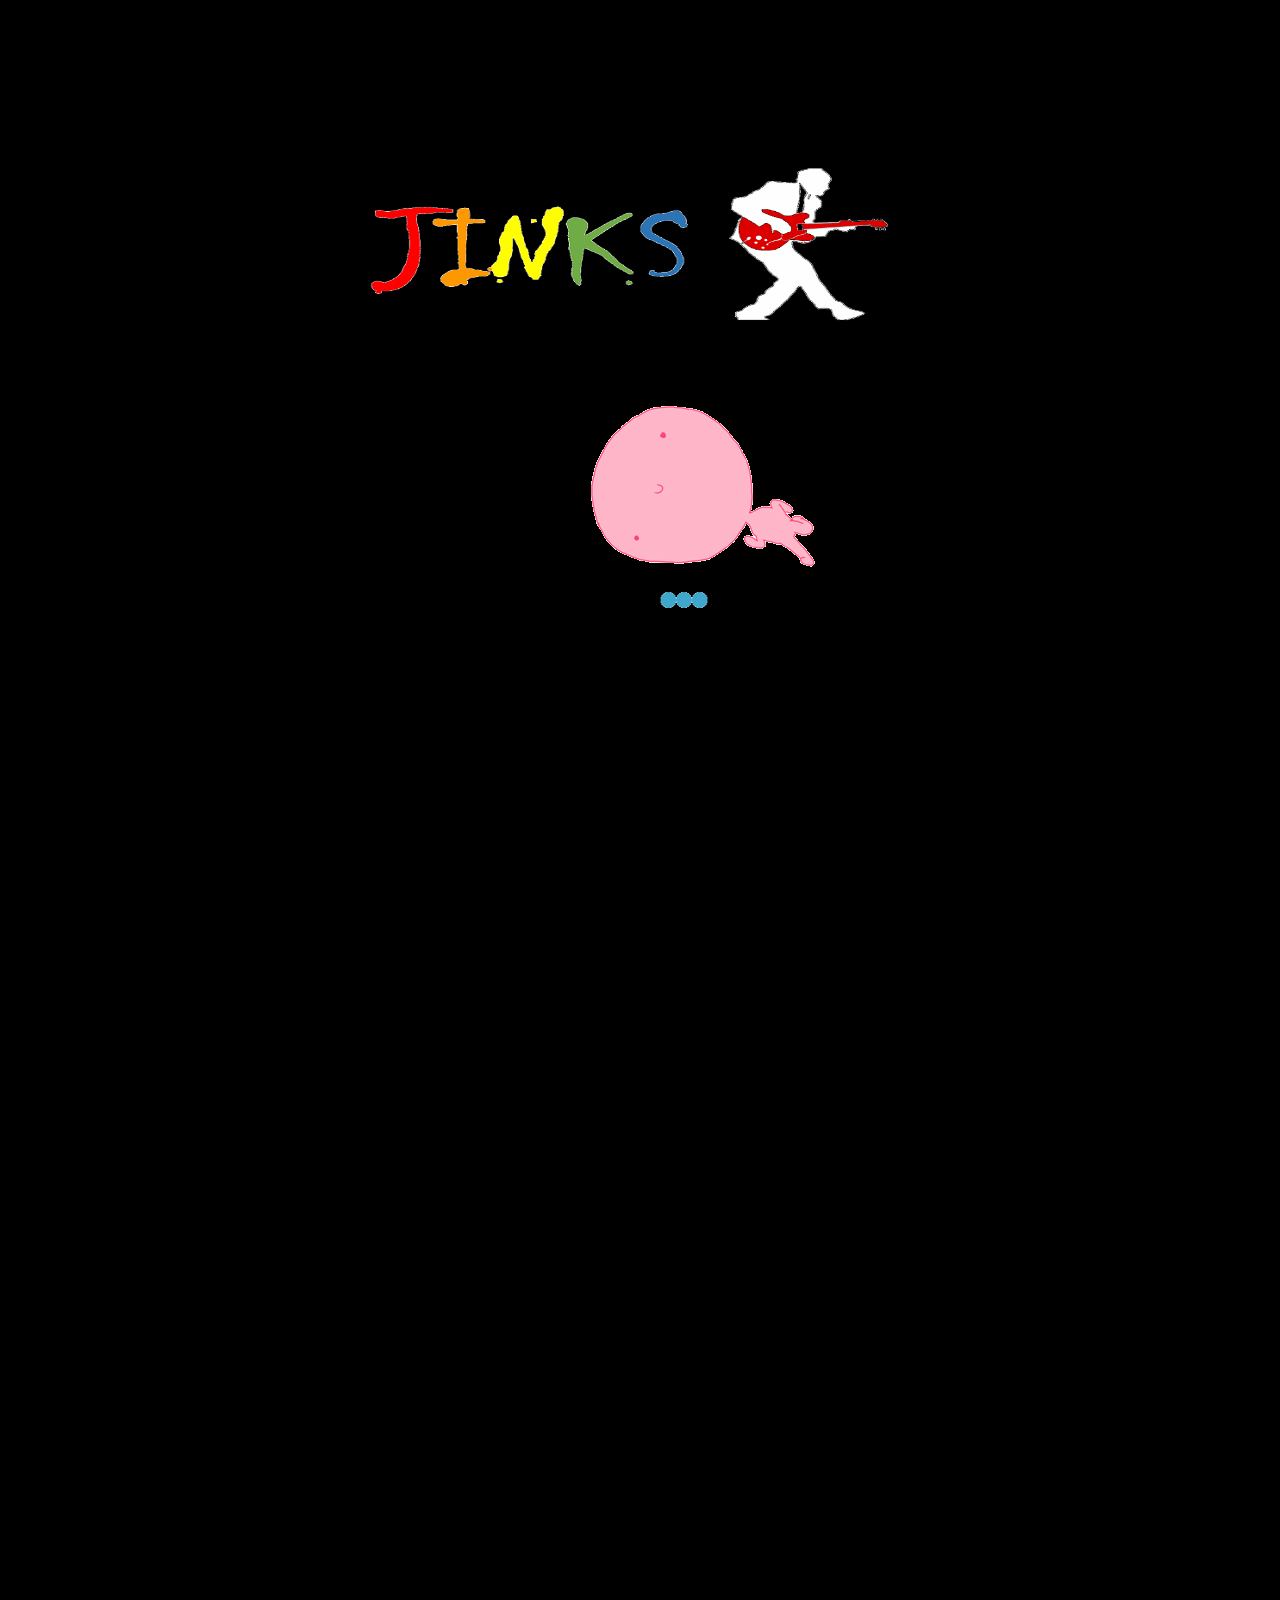
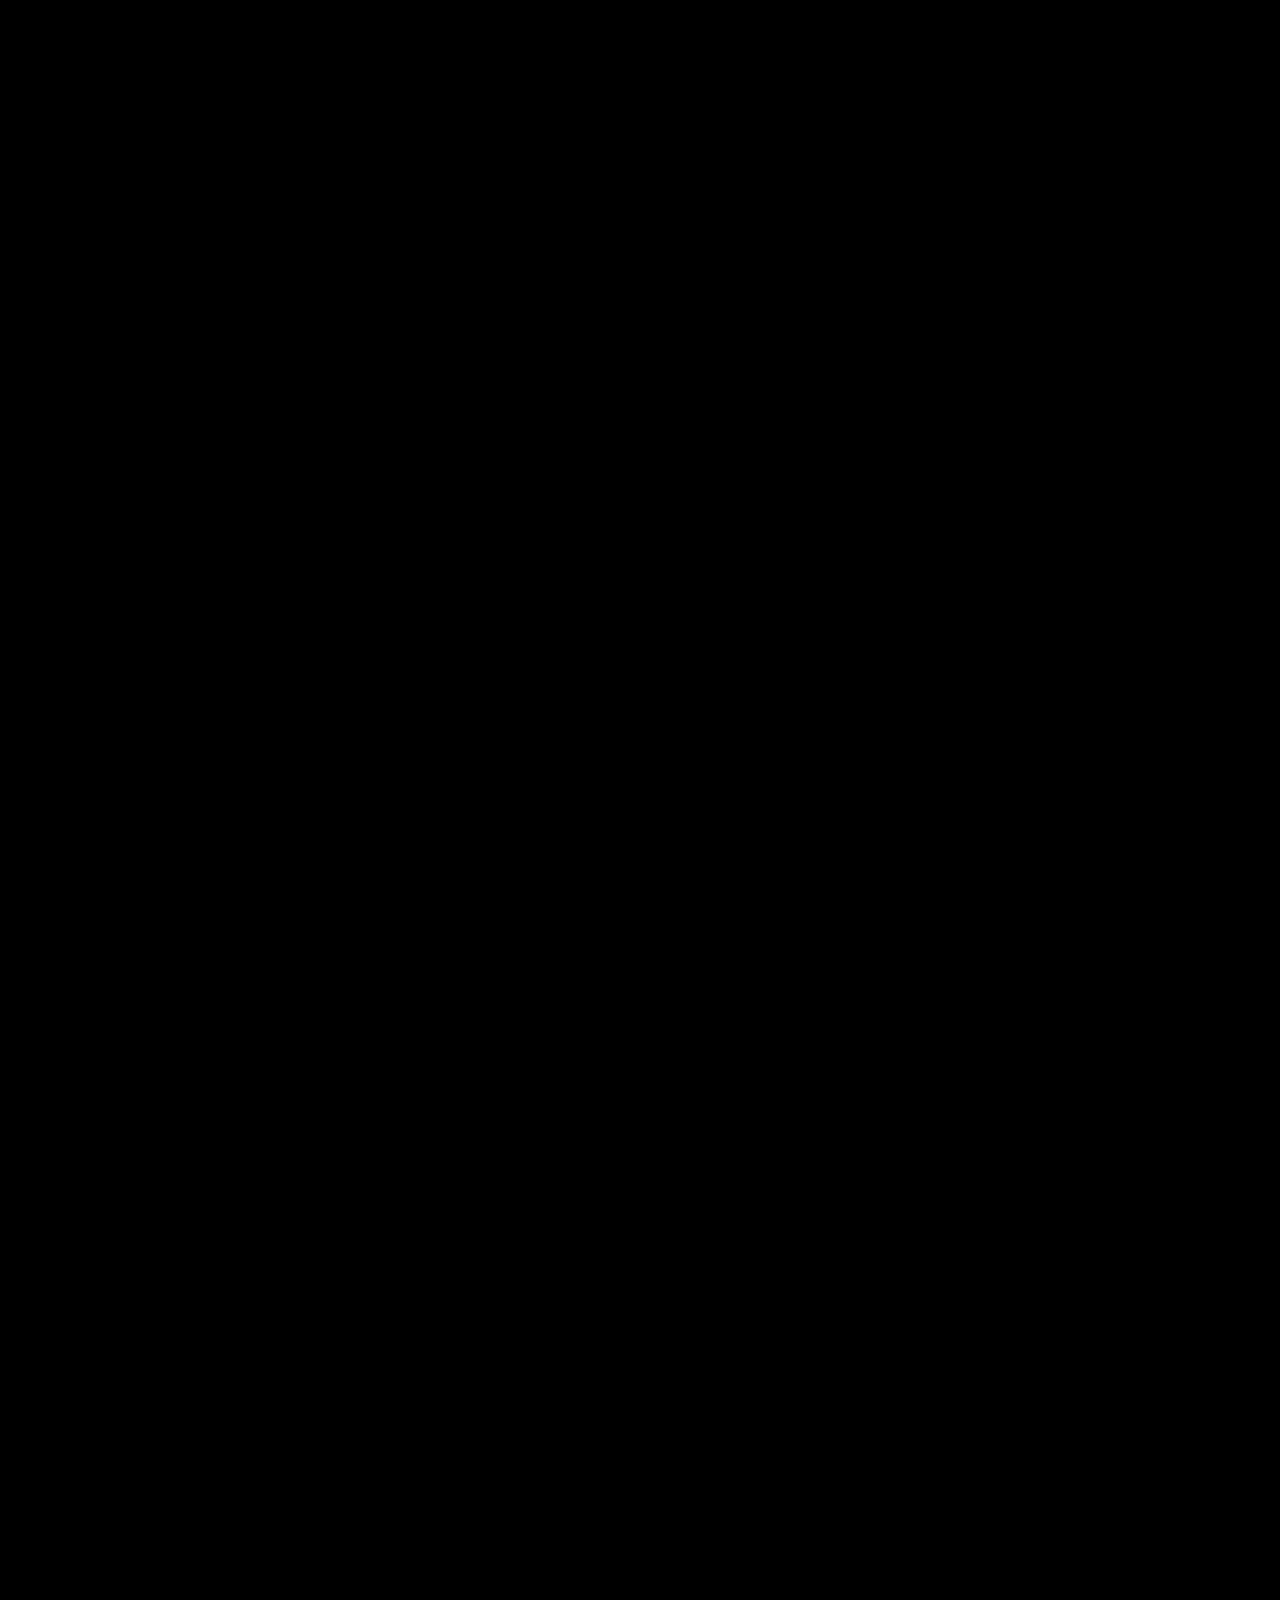
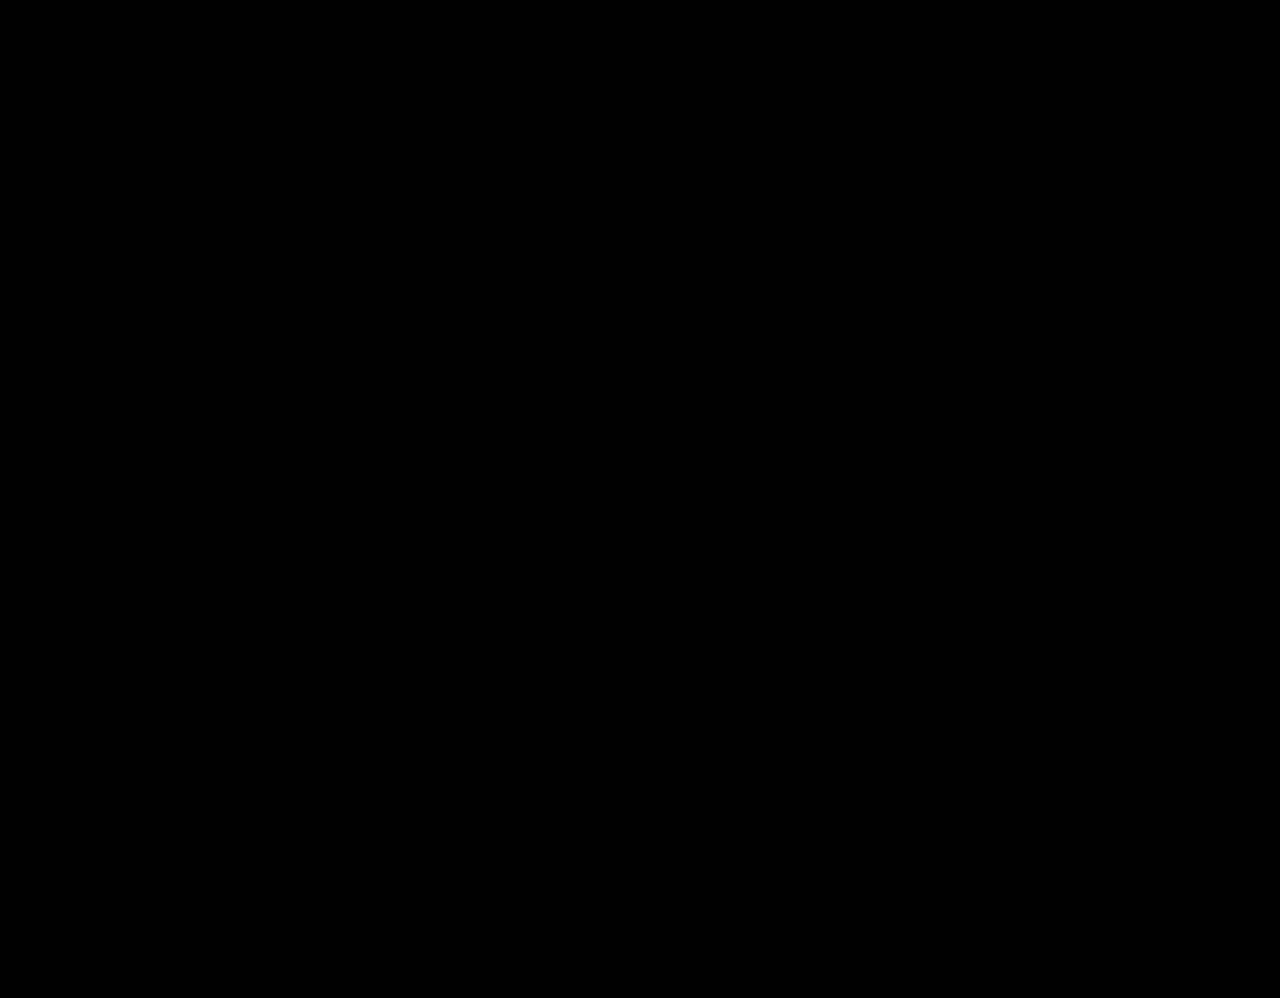
==== commit 724d9b95: "Update index.html" ====
--- a/1/index.html
+++ b/1/index.html
@@ -206,7 +206,7 @@
 
         <div class="layer main mainLeft">
           <div class="hello">
-      <img class="logo" src="images/page1/logo1.gif" />
+      <img class="logo" src="images/logo1.gif" />
        <div class="desc">
        <p>"Jo Insaan Nahi Kar Sakta"<br><br> 27th-29th Feb 2017 <br>at NIFFT Ranchi</p>
       </div>
